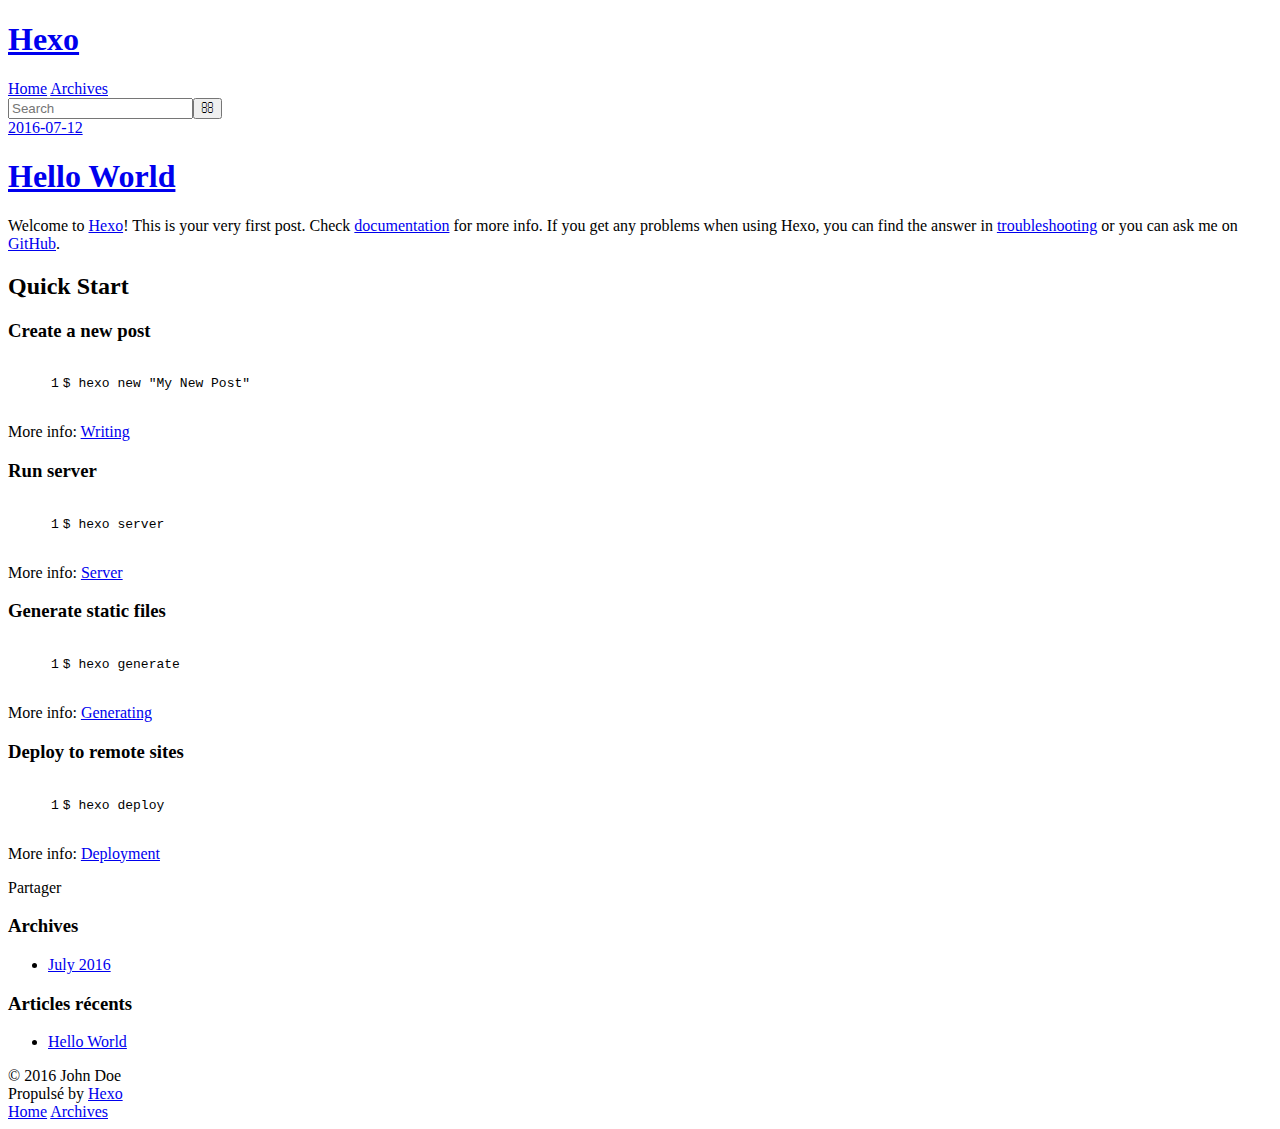
==== index.html @ 55ccf49a "Site updated: 2016-07-14 20:23:04" ====
<!DOCTYPE html>
<html>
<head>
  <meta charset="utf-8">
  
  <title>Hexo</title>
  <meta name="viewport" content="width=device-width, initial-scale=1, maximum-scale=1">
  <meta property="og:type" content="website">
<meta property="og:title" content="Hexo">
<meta property="og:url" content="http://yoursite.com/index.html">
<meta property="og:site_name" content="Hexo">
<meta name="twitter:card" content="summary">
<meta name="twitter:title" content="Hexo">
  
    <link rel="alternate" href="/atom.xml" title="Hexo" type="application/atom+xml">
  
  
    <link rel="icon" href="/favicon.png">
  
  
    <link href="//fonts.googleapis.com/css?family=Source+Code+Pro" rel="stylesheet" type="text/css">
  
  <link rel="stylesheet" href="/css/style.css">
  

</head>

<body>
  <div id="container">
    <div id="wrap">
      <header id="header">
  <div id="banner"></div>
  <div id="header-outer" class="outer">
    <div id="header-title" class="inner">
      <h1 id="logo-wrap">
        <a href="/" id="logo">Hexo</a>
      </h1>
      
    </div>
    <div id="header-inner" class="inner">
      <nav id="main-nav">
        <a id="main-nav-toggle" class="nav-icon"></a>
        
          <a class="main-nav-link" href="/">Home</a>
        
          <a class="main-nav-link" href="/archives">Archives</a>
        
      </nav>
      <nav id="sub-nav">
        
          <a id="nav-rss-link" class="nav-icon" href="/atom.xml" title="Flux RSS"></a>
        
        <a id="nav-search-btn" class="nav-icon" title="Rechercher"></a>
      </nav>
      <div id="search-form-wrap">
        <form action="//google.com/search" method="get" accept-charset="UTF-8" class="search-form"><input type="search" name="q" results="0" class="search-form-input" placeholder="Search"><button type="submit" class="search-form-submit">&#xF002;</button><input type="hidden" name="sitesearch" value="http://yoursite.com"></form>
      </div>
    </div>
  </div>
</header>
      <div class="outer">
        <section id="main">
  
    <article id="post-hello-world" class="article article-type-post" itemscope itemprop="blogPost">
  <div class="article-meta">
    <a href="/2016/07/12/hello-world/" class="article-date">
  <time datetime="2016-07-12T08:34:32.335Z" itemprop="datePublished">2016-07-12</time>
</a>
    
  </div>
  <div class="article-inner">
    
    
      <header class="article-header">
        
  
    <h1 itemprop="name">
      <a class="article-title" href="/2016/07/12/hello-world/">Hello World</a>
    </h1>
  

      </header>
    
    <div class="article-entry" itemprop="articleBody">
      
        <p>Welcome to <a href="https://hexo.io/" target="_blank" rel="external">Hexo</a>! This is your very first post. Check <a href="https://hexo.io/docs/" target="_blank" rel="external">documentation</a> for more info. If you get any problems when using Hexo, you can find the answer in <a href="https://hexo.io/docs/troubleshooting.html" target="_blank" rel="external">troubleshooting</a> or you can ask me on <a href="https://github.com/hexojs/hexo/issues" target="_blank" rel="external">GitHub</a>.</p>
<h2 id="Quick-Start"><a href="#Quick-Start" class="headerlink" title="Quick Start"></a>Quick Start</h2><h3 id="Create-a-new-post"><a href="#Create-a-new-post" class="headerlink" title="Create a new post"></a>Create a new post</h3><figure class="highlight bash"><table><tr><td class="gutter"><pre><div class="line">1</div></pre></td><td class="code"><pre><div class="line">$ hexo new <span class="string">"My New Post"</span></div></pre></td></tr></table></figure>
<p>More info: <a href="https://hexo.io/docs/writing.html" target="_blank" rel="external">Writing</a></p>
<h3 id="Run-server"><a href="#Run-server" class="headerlink" title="Run server"></a>Run server</h3><figure class="highlight bash"><table><tr><td class="gutter"><pre><div class="line">1</div></pre></td><td class="code"><pre><div class="line">$ hexo server</div></pre></td></tr></table></figure>
<p>More info: <a href="https://hexo.io/docs/server.html" target="_blank" rel="external">Server</a></p>
<h3 id="Generate-static-files"><a href="#Generate-static-files" class="headerlink" title="Generate static files"></a>Generate static files</h3><figure class="highlight bash"><table><tr><td class="gutter"><pre><div class="line">1</div></pre></td><td class="code"><pre><div class="line">$ hexo generate</div></pre></td></tr></table></figure>
<p>More info: <a href="https://hexo.io/docs/generating.html" target="_blank" rel="external">Generating</a></p>
<h3 id="Deploy-to-remote-sites"><a href="#Deploy-to-remote-sites" class="headerlink" title="Deploy to remote sites"></a>Deploy to remote sites</h3><figure class="highlight bash"><table><tr><td class="gutter"><pre><div class="line">1</div></pre></td><td class="code"><pre><div class="line">$ hexo deploy</div></pre></td></tr></table></figure>
<p>More info: <a href="https://hexo.io/docs/deployment.html" target="_blank" rel="external">Deployment</a></p>

      
    </div>
    <footer class="article-footer">
      <a data-url="http://yoursite.com/2016/07/12/hello-world/" data-id="ciqmadgjx00000wv0740wpa67" class="article-share-link">Partager</a>
      
      
    </footer>
  </div>
  
</article>


  

</section>
        
          <aside id="sidebar">
  
    

  
    

  
    
  
    
  <div class="widget-wrap">
    <h3 class="widget-title">Archives</h3>
    <div class="widget">
      <ul class="archive-list"><li class="archive-list-item"><a class="archive-list-link" href="/archives/2016/07/">July 2016</a></li></ul>
    </div>
  </div>


  
    
  <div class="widget-wrap">
    <h3 class="widget-title">Articles récents</h3>
    <div class="widget">
      <ul>
        
          <li>
            <a href="/2016/07/12/hello-world/">Hello World</a>
          </li>
        
      </ul>
    </div>
  </div>

  
</aside>
        
      </div>
      <footer id="footer">
  
  <div class="outer">
    <div id="footer-info" class="inner">
      &copy; 2016 John Doe<br>
      Propulsé by <a href="http://hexo.io/" target="_blank">Hexo</a>
    </div>
  </div>
</footer>
    </div>
    <nav id="mobile-nav">
  
    <a href="/" class="mobile-nav-link">Home</a>
  
    <a href="/archives" class="mobile-nav-link">Archives</a>
  
</nav>
    

<script src="//ajax.googleapis.com/ajax/libs/jquery/2.0.3/jquery.min.js"></script>


  <link rel="stylesheet" href="/fancybox/jquery.fancybox.css">
  <script src="/fancybox/jquery.fancybox.pack.js"></script>


<script src="/js/script.js"></script>

  </div>
</body>
</html>
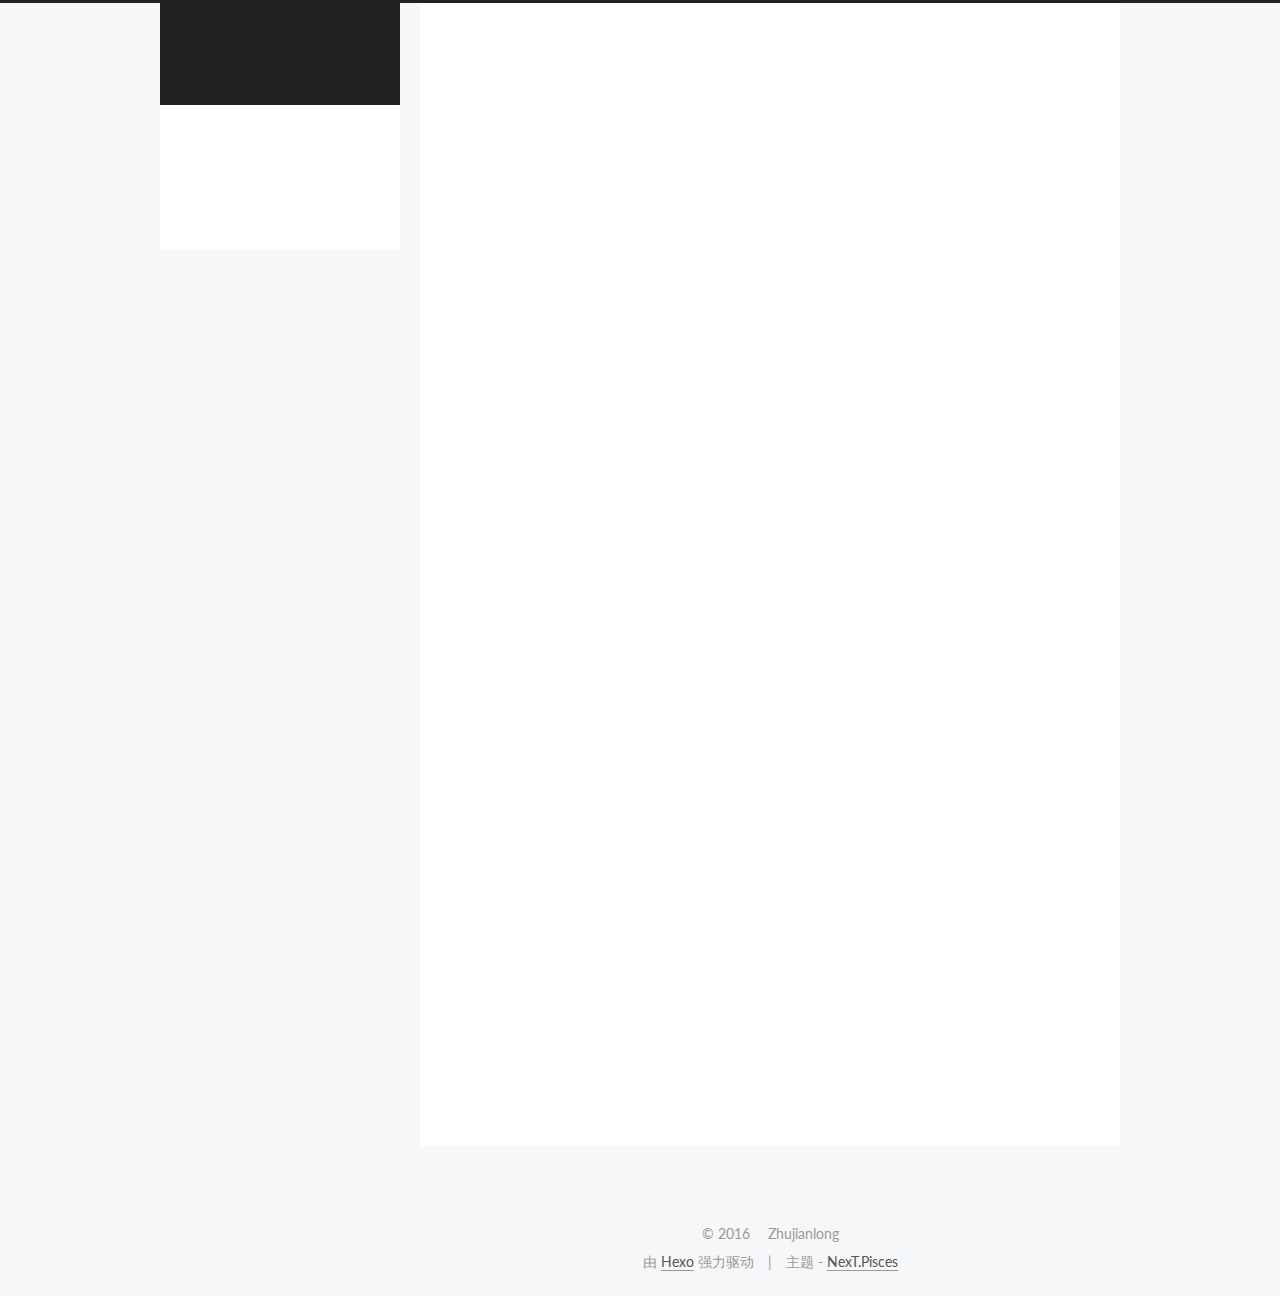
==== commit 657baccb: "Site updated: 2016-07-14 21:50:27" ====
--- a/index.html
+++ b/index.html
@@ -1,89 +1,288 @@
-<!DOCTYPE html>
-<html>
+<!doctype html>
+
+
+
+  
+
+
+<html class="theme-next pisces use-motion">
 <head>
-  <meta charset="utf-8">
-  
-  <title>Hexo</title>
-  <meta name="viewport" content="width=device-width, initial-scale=1, maximum-scale=1">
-  <meta property="og:type" content="website">
-<meta property="og:title" content="Hexo">
+  <meta charset="UTF-8"/>
+<meta http-equiv="X-UA-Compatible" content="IE=edge,chrome=1" />
+<meta name="viewport" content="width=device-width, initial-scale=1, maximum-scale=1"/>
+
+
+
+<meta http-equiv="Cache-Control" content="no-transform" />
+<meta http-equiv="Cache-Control" content="no-siteapp" />
+
+
+
+
+
+
+
+
+
+
+
+
+  
+  
+  <link href="/vendors/fancybox/source/jquery.fancybox.css?v=2.1.5" rel="stylesheet" type="text/css" />
+
+
+
+
+  
+  
+  
+  
+
+  
+    
+    
+  
+
+  
+
+  
+
+  
+
+  
+
+  
+    
+    
+    <link href="//fonts.googleapis.com/css?family=Lato:300,300italic,400,400italic,700,700italic&subset=latin,latin-ext" rel="stylesheet" type="text/css">
+  
+
+
+
+
+
+
+<link href="/vendors/font-awesome/css/font-awesome.min.css?v=4.4.0" rel="stylesheet" type="text/css" />
+
+<link href="/css/main.css?v=5.0.1" rel="stylesheet" type="text/css" />
+
+
+  <meta name="keywords" content="Hexo, NexT" />
+
+
+
+
+
+
+
+
+  <link rel="shortcut icon" type="image/x-icon" href="/favicon.ico?v=5.0.1" />
+
+
+
+
+
+
+<meta name="description" content="学习笔记，工作笔记，生活笔记">
+<meta property="og:type" content="website">
+<meta property="og:title" content="ZhuJianLong's Blog">
 <meta property="og:url" content="http://yoursite.com/index.html">
-<meta property="og:site_name" content="Hexo">
+<meta property="og:site_name" content="ZhuJianLong's Blog">
+<meta property="og:description" content="学习笔记，工作笔记，生活笔记">
 <meta name="twitter:card" content="summary">
-<meta name="twitter:title" content="Hexo">
-  
-    <link rel="alternate" href="/atom.xml" title="Hexo" type="application/atom+xml">
-  
-  
-    <link rel="icon" href="/favicon.png">
-  
-  
-    <link href="//fonts.googleapis.com/css?family=Source+Code+Pro" rel="stylesheet" type="text/css">
-  
-  <link rel="stylesheet" href="/css/style.css">
-  
-
+<meta name="twitter:title" content="ZhuJianLong's Blog">
+<meta name="twitter:description" content="学习笔记，工作笔记，生活笔记">
+
+
+
+<script type="text/javascript" id="hexo.configuration">
+  var NexT = window.NexT || {};
+  var CONFIG = {
+    scheme: 'Pisces',
+    sidebar: {"position":"left","display":"post"},
+    fancybox: true,
+    motion: true,
+    duoshuo: {
+      userId: 0,
+      author: '博主'
+    }
+  };
+</script>
+
+
+
+
+  <link rel="canonical" href="http://yoursite.com/"/>
+
+  <title> ZhuJianLong's Blog </title>
 </head>
 
-<body>
-  <div id="container">
-    <div id="wrap">
-      <header id="header">
-  <div id="banner"></div>
-  <div id="header-outer" class="outer">
-    <div id="header-title" class="inner">
-      <h1 id="logo-wrap">
-        <a href="/" id="logo">Hexo</a>
-      </h1>
-      
-    </div>
-    <div id="header-inner" class="inner">
-      <nav id="main-nav">
-        <a id="main-nav-toggle" class="nav-icon"></a>
-        
-          <a class="main-nav-link" href="/">Home</a>
-        
-          <a class="main-nav-link" href="/archives">Archives</a>
-        
-      </nav>
-      <nav id="sub-nav">
-        
-          <a id="nav-rss-link" class="nav-icon" href="/atom.xml" title="Flux RSS"></a>
-        
-        <a id="nav-search-btn" class="nav-icon" title="Rechercher"></a>
-      </nav>
-      <div id="search-form-wrap">
-        <form action="//google.com/search" method="get" accept-charset="UTF-8" class="search-form"><input type="search" name="q" results="0" class="search-form-input" placeholder="Search"><button type="submit" class="search-form-submit">&#xF002;</button><input type="hidden" name="sitesearch" value="http://yoursite.com"></form>
-      </div>
-    </div>
+<body itemscope itemtype="http://schema.org/WebPage" lang="zh-Hans">
+
+  
+
+
+
+
+
+
+
+
+
+
+  
+  
+    
+  
+
+  <div class="container one-collumn sidebar-position-left 
+   page-home 
+ ">
+    <div class="headband"></div>
+
+    <header id="header" class="header" itemscope itemtype="http://schema.org/WPHeader">
+      <div class="header-inner"><div class="site-meta ">
+  
+
+  <div class="custom-logo-site-title">
+    <a href="/"  class="brand" rel="start">
+      <span class="logo-line-before"><i></i></span>
+      <span class="site-title">ZhuJianLong's Blog</span>
+      <span class="logo-line-after"><i></i></span>
+    </a>
   </div>
-</header>
-      <div class="outer">
-        <section id="main">
-  
-    <article id="post-hello-world" class="article article-type-post" itemscope itemprop="blogPost">
-  <div class="article-meta">
-    <a href="/2016/07/12/hello-world/" class="article-date">
-  <time datetime="2016-07-12T08:34:32.335Z" itemprop="datePublished">2016-07-12</time>
-</a>
-    
-  </div>
-  <div class="article-inner">
-    
-    
-      <header class="article-header">
-        
-  
-    <h1 itemprop="name">
-      <a class="article-title" href="/2016/07/12/hello-world/">Hello World</a>
-    </h1>
-  
-
+  <p class="site-subtitle">A diary</p>
+</div>
+
+<div class="site-nav-toggle">
+  <button>
+    <span class="btn-bar"></span>
+    <span class="btn-bar"></span>
+    <span class="btn-bar"></span>
+  </button>
+</div>
+
+<nav class="site-nav">
+  
+
+  
+    <ul id="menu" class="menu">
+      
+        
+        <li class="menu-item menu-item-home">
+          <a href="/首页" rel="section">
+            
+              <i class="menu-item-icon fa fa-fw fa-home"></i> <br />
+            
+            首页
+          </a>
+        </li>
+      
+        
+        <li class="menu-item menu-item-archives">
+          <a href="/归档" rel="section">
+            
+              <i class="menu-item-icon fa fa-fw fa-archive"></i> <br />
+            
+            归档
+          </a>
+        </li>
+      
+        
+        <li class="menu-item menu-item-tags">
+          <a href="/标签" rel="section">
+            
+              <i class="menu-item-icon fa fa-fw fa-tags"></i> <br />
+            
+            标签
+          </a>
+        </li>
+      
+
+      
+    </ul>
+  
+
+  
+</nav>
+
+ </div>
+    </header>
+
+    <main id="main" class="main">
+      <div class="main-inner">
+        <div class="content-wrap">
+          <div id="content" class="content">
+            
+  <section id="posts" class="posts-expand">
+    
+      
+
+  
+  
+
+  
+  
+  
+
+  <article class="post post-type-normal " itemscope itemtype="http://schema.org/Article">
+
+    
+      <header class="post-header">
+
+        
+        
+          <h1 class="post-title" itemprop="name headline">
+            
+            
+              
+                
+                <a class="post-title-link" href="/2016/07/12/hello-world/" itemprop="url">
+                  Hello World
+                </a>
+              
+            
+          </h1>
+        
+
+        <div class="post-meta">
+          <span class="post-time">
+            <span class="post-meta-item-icon">
+              <i class="fa fa-calendar-o"></i>
+            </span>
+            <span class="post-meta-item-text">发表于</span>
+            <time itemprop="dateCreated" datetime="2016-07-12T16:34:32+08:00" content="2016-07-12">
+              2016-07-12
+            </time>
+          </span>
+
+          
+
+          
+            
+          
+
+          
+
+          
+          
+
+          
+        </div>
       </header>
     
-    <div class="article-entry" itemprop="articleBody">
-      
-        <p>Welcome to <a href="https://hexo.io/" target="_blank" rel="external">Hexo</a>! This is your very first post. Check <a href="https://hexo.io/docs/" target="_blank" rel="external">documentation</a> for more info. If you get any problems when using Hexo, you can find the answer in <a href="https://hexo.io/docs/troubleshooting.html" target="_blank" rel="external">troubleshooting</a> or you can ask me on <a href="https://github.com/hexojs/hexo/issues" target="_blank" rel="external">GitHub</a>.</p>
+
+
+    <div class="post-body" itemprop="articleBody">
+
+      
+      
+
+      
+        
+          
+            <p>Welcome to <a href="https://hexo.io/" target="_blank" rel="external">Hexo</a>! This is your very first post. Check <a href="https://hexo.io/docs/" target="_blank" rel="external">documentation</a> for more info. If you get any problems when using Hexo, you can find the answer in <a href="https://hexo.io/docs/troubleshooting.html" target="_blank" rel="external">troubleshooting</a> or you can ask me on <a href="https://github.com/hexojs/hexo/issues" target="_blank" rel="external">GitHub</a>.</p>
 <h2 id="Quick-Start"><a href="#Quick-Start" class="headerlink" title="Quick Start"></a>Quick Start</h2><h3 id="Create-a-new-post"><a href="#Create-a-new-post" class="headerlink" title="Create a new post"></a>Create a new post</h3><figure class="highlight bash"><table><tr><td class="gutter"><pre><div class="line">1</div></pre></td><td class="code"><pre><div class="line">$ hexo new <span class="string">"My New Post"</span></div></pre></td></tr></table></figure>
 <p>More info: <a href="https://hexo.io/docs/writing.html" target="_blank" rel="external">Writing</a></p>
 <h3 id="Run-server"><a href="#Run-server" class="headerlink" title="Run server"></a>Run server</h3><figure class="highlight bash"><table><tr><td class="gutter"><pre><div class="line">1</div></pre></td><td class="code"><pre><div class="line">$ hexo server</div></pre></td></tr></table></figure>
@@ -93,88 +292,227 @@
 <h3 id="Deploy-to-remote-sites"><a href="#Deploy-to-remote-sites" class="headerlink" title="Deploy to remote sites"></a>Deploy to remote sites</h3><figure class="highlight bash"><table><tr><td class="gutter"><pre><div class="line">1</div></pre></td><td class="code"><pre><div class="line">$ hexo deploy</div></pre></td></tr></table></figure>
 <p>More info: <a href="https://hexo.io/docs/deployment.html" target="_blank" rel="external">Deployment</a></p>
 
+          
+        
       
     </div>
-    <footer class="article-footer">
-      <a data-url="http://yoursite.com/2016/07/12/hello-world/" data-id="ciqmadgjx00000wv0740wpa67" class="article-share-link">Partager</a>
-      
+
+    <div>
+      
+    </div>
+
+    <div>
+      
+    </div>
+
+    <footer class="post-footer">
+      
+
+      
+
+      
+      
+        <div class="post-eof"></div>
       
     </footer>
-  </div>
-  
-</article>
-
-
-  
-
-</section>
-        
-          <aside id="sidebar">
-  
-    
-
-  
-    
-
-  
-    
-  
-    
-  <div class="widget-wrap">
-    <h3 class="widget-title">Archives</h3>
-    <div class="widget">
-      <ul class="archive-list"><li class="archive-list-item"><a class="archive-list-link" href="/archives/2016/07/">July 2016</a></li></ul>
+  </article>
+
+
+    
+  </section>
+
+  
+
+
+          </div>
+          
+
+
+          
+
+        </div>
+        
+          
+  
+  <div class="sidebar-toggle">
+    <div class="sidebar-toggle-line-wrap">
+      <span class="sidebar-toggle-line sidebar-toggle-line-first"></span>
+      <span class="sidebar-toggle-line sidebar-toggle-line-middle"></span>
+      <span class="sidebar-toggle-line sidebar-toggle-line-last"></span>
     </div>
   </div>
 
-
-  
-    
-  <div class="widget-wrap">
-    <h3 class="widget-title">Articles récents</h3>
-    <div class="widget">
-      <ul>
-        
-          <li>
-            <a href="/2016/07/12/hello-world/">Hello World</a>
-          </li>
-        
-      </ul>
+  <aside id="sidebar" class="sidebar">
+    <div class="sidebar-inner">
+
+      
+
+      
+
+      <section class="site-overview sidebar-panel  sidebar-panel-active ">
+        <div class="site-author motion-element" itemprop="author" itemscope itemtype="http://schema.org/Person">
+          <img class="site-author-image" itemprop="image"
+               src="/images/avatar.png"
+               alt="Zhujianlong" />
+          <p class="site-author-name" itemprop="name">Zhujianlong</p>
+          <p class="site-description motion-element" itemprop="description">学习笔记，工作笔记，生活笔记</p>
+        </div>
+        <nav class="site-state motion-element">
+          <div class="site-state-item site-state-posts">
+            <a href="/归档">
+              <span class="site-state-item-count">1</span>
+              <span class="site-state-item-name">日志</span>
+            </a>
+          </div>
+
+          
+
+          
+
+        </nav>
+
+        
+
+        <div class="links-of-author motion-element">
+          
+        </div>
+
+        
+        
+
+        
+        
+
+      </section>
+
+      
+
+    </div>
+  </aside>
+
+
+        
+      </div>
+    </main>
+
+    <footer id="footer" class="footer">
+      <div class="footer-inner">
+        <div class="copyright" >
+  
+  &copy; 
+  <span itemprop="copyrightYear">2016</span>
+  <span class="with-love">
+    <i class="fa fa-heart"></i>
+  </span>
+  <span class="author" itemprop="copyrightHolder">Zhujianlong</span>
+</div>
+
+<div class="powered-by">
+  由 <a class="theme-link" href="http://hexo.io">Hexo</a> 强力驱动
+</div>
+
+<div class="theme-info">
+  主题 -
+  <a class="theme-link" href="https://github.com/iissnan/hexo-theme-next">
+    NexT.Pisces
+  </a>
+</div>
+
+        
+
+        
+      </div>
+    </footer>
+
+    <div class="back-to-top">
+      <i class="fa fa-arrow-up"></i>
     </div>
   </div>
 
   
-</aside>
-        
-      </div>
-      <footer id="footer">
-  
-  <div class="outer">
-    <div id="footer-info" class="inner">
-      &copy; 2016 John Doe<br>
-      Propulsé by <a href="http://hexo.io/" target="_blank">Hexo</a>
-    </div>
-  </div>
-</footer>
-    </div>
-    <nav id="mobile-nav">
-  
-    <a href="/" class="mobile-nav-link">Home</a>
-  
-    <a href="/archives" class="mobile-nav-link">Archives</a>
-  
-</nav>
-    
-
-<script src="//ajax.googleapis.com/ajax/libs/jquery/2.0.3/jquery.min.js"></script>
-
-
-  <link rel="stylesheet" href="/fancybox/jquery.fancybox.css">
-  <script src="/fancybox/jquery.fancybox.pack.js"></script>
-
-
-<script src="/js/script.js"></script>
-
-  </div>
+
+<script type="text/javascript">
+  if (Object.prototype.toString.call(window.Promise) !== '[object Function]') {
+    window.Promise = null;
+  }
+</script>
+
+
+
+
+
+
+
+
+
+  
+
+
+
+  
+  <script type="text/javascript" src="/vendors/jquery/index.js?v=2.1.3"></script>
+
+  
+  <script type="text/javascript" src="/vendors/fastclick/lib/fastclick.min.js?v=1.0.6"></script>
+
+  
+  <script type="text/javascript" src="/vendors/jquery_lazyload/jquery.lazyload.js?v=1.9.7"></script>
+
+  
+  <script type="text/javascript" src="/vendors/velocity/velocity.min.js?v=1.2.1"></script>
+
+  
+  <script type="text/javascript" src="/vendors/velocity/velocity.ui.min.js?v=1.2.1"></script>
+
+  
+  <script type="text/javascript" src="/vendors/fancybox/source/jquery.fancybox.pack.js?v=2.1.5"></script>
+
+
+  
+
+
+  <script type="text/javascript" src="/js/src/utils.js?v=5.0.1"></script>
+
+  <script type="text/javascript" src="/js/src/motion.js?v=5.0.1"></script>
+
+
+
+  
+  
+
+
+  <script type="text/javascript" src="/js/src/affix.js?v=5.0.1"></script>
+
+  <script type="text/javascript" src="/js/src/schemes/pisces.js?v=5.0.1"></script>
+
+
+
+  
+
+  
+
+
+  <script type="text/javascript" src="/js/src/bootstrap.js?v=5.0.1"></script>
+
+
+
+  
+
+
+
+  
+
+
+
+
+  
+  
+
+  
+
+  
+
+  
+
 </body>
-</html>+</html>
--- a/css/main.css
+++ b/css/main.css
@@ -0,0 +1,2522 @@
+/* normalize.css v3.0.2 | MIT License | git.io/normalize */
+html {
+  font-family: sans-serif; /* 1 */
+  -ms-text-size-adjust: 100%; /* 2 */
+  -webkit-text-size-adjust: 100%; /* 2 */
+}
+body {
+  margin: 0;
+}
+article,
+aside,
+details,
+figcaption,
+figure,
+footer,
+header,
+hgroup,
+main,
+menu,
+nav,
+section,
+summary {
+  display: block;
+}
+audio,
+canvas,
+progress,
+video {
+  display: inline-block; /* 1 */
+  vertical-align: baseline; /* 2 */
+}
+audio:not([controls]) {
+  display: none;
+  height: 0;
+}
+[hidden],
+template {
+  display: none;
+}
+a {
+  background-color: transparent;
+}
+a:active,
+a:hover {
+  outline: 0;
+}
+abbr[title] {
+  border-bottom: 1px dotted;
+}
+b,
+strong {
+  font-weight: bold;
+}
+dfn {
+  font-style: italic;
+}
+h1 {
+  font-size: 2em;
+  margin: 0.67em 0;
+}
+mark {
+  background: #ff0;
+  color: #000;
+}
+small {
+  font-size: 80%;
+}
+sub,
+sup {
+  font-size: 75%;
+  line-height: 0;
+  position: relative;
+  vertical-align: baseline;
+}
+sup {
+  top: -0.5em;
+}
+sub {
+  bottom: -0.25em;
+}
+img {
+  border: 0;
+}
+svg:not(:root) {
+  overflow: hidden;
+}
+figure {
+  margin: 1em 40px;
+}
+hr {
+  -moz-box-sizing: content-box;
+  box-sizing: content-box;
+  height: 0;
+}
+pre {
+  overflow: auto;
+}
+code,
+kbd,
+pre,
+samp {
+  font-family: monospace, monospace;
+  font-size: 1em;
+}
+button,
+input,
+optgroup,
+select,
+textarea {
+  color: inherit; /* 1 */
+  font: inherit; /* 2 */
+  margin: 0; /* 3 */
+}
+button {
+  overflow: visible;
+}
+button,
+select {
+  text-transform: none;
+}
+button,
+html input[type="button"],
+input[type="reset"],
+input[type="submit"] {
+  -webkit-appearance: button; /* 2 */
+  cursor: pointer; /* 3 */
+}
+button[disabled],
+html input[disabled] {
+  cursor: default;
+}
+button::-moz-focus-inner,
+input::-moz-focus-inner {
+  border: 0;
+  padding: 0;
+}
+input {
+  line-height: normal;
+}
+input[type="checkbox"],
+input[type="radio"] {
+  box-sizing: border-box; /* 1 */
+  padding: 0; /* 2 */
+}
+input[type="number"]::-webkit-inner-spin-button,
+input[type="number"]::-webkit-outer-spin-button {
+  height: auto;
+}
+input[type="search"] {
+  -webkit-appearance: textfield; /* 1 */
+  -moz-box-sizing: content-box;
+  -webkit-box-sizing: content-box; /* 2 */
+  box-sizing: content-box;
+}
+input[type="search"]::-webkit-search-cancel-button,
+input[type="search"]::-webkit-search-decoration {
+  -webkit-appearance: none;
+}
+fieldset {
+  border: 1px solid #c0c0c0;
+  margin: 0 2px;
+  padding: 0.35em 0.625em 0.75em;
+}
+legend {
+  border: 0; /* 1 */
+  padding: 0; /* 2 */
+}
+textarea {
+  overflow: auto;
+}
+optgroup {
+  font-weight: bold;
+}
+table {
+  border-collapse: collapse;
+  border-spacing: 0;
+}
+td,
+th {
+  padding: 0;
+}
+::selection {
+  background: #262a30;
+  color: #fff;
+}
+body {
+  position: relative;
+  font-family: 'Lato', "PingFang SC", "Microsoft YaHei", sans-serif;
+  font-size: 14px;
+  line-height: 2;
+  color: #555;
+  background: #fff;
+}
+@media (max-width: 767px) {
+  body {
+    padding-right: 0 !important;
+  }
+}
+@media (min-width: 768px) and (max-width: 991px) {
+  body {
+    padding-right: 0 !important;
+  }
+}
+@media (min-width: 1600px) {
+  body {
+    font-size: 16px;
+  }
+}
+h1,
+h2,
+h3,
+h4,
+h5,
+h6 {
+  margin: 0;
+  padding: 0;
+  font-weight: bold;
+  line-height: 1.5;
+  font-family: 'Lato', "PingFang SC", "Microsoft YaHei", sans-serif;
+}
+h2,
+h3,
+h4,
+h5,
+h6 {
+  margin: 20px 0 15px;
+}
+h1 {
+  font-size: 22px;
+}
+@media (max-width: 767px) {
+  h1 {
+    font-size: 18px;
+  }
+}
+h2 {
+  font-size: 20px;
+}
+@media (max-width: 767px) {
+  h2 {
+    font-size: 16px;
+  }
+}
+h3 {
+  font-size: 18px;
+}
+@media (max-width: 767px) {
+  h3 {
+    font-size: 14px;
+  }
+}
+h4 {
+  font-size: 16px;
+}
+@media (max-width: 767px) {
+  h4 {
+    font-size: 12px;
+  }
+}
+h5 {
+  font-size: 14px;
+}
+@media (max-width: 767px) {
+  h5 {
+    font-size: 10px;
+  }
+}
+h6 {
+  font-size: 12px;
+}
+@media (max-width: 767px) {
+  h6 {
+    font-size: 8px;
+  }
+}
+p {
+  margin: 0 0 25px 0;
+}
+a {
+  color: #555;
+  text-decoration: none;
+  border-bottom: 1px solid #999;
+  word-wrap: break-word;
+}
+a:hover {
+  color: #222;
+  border-bottom-color: #222;
+}
+ul {
+  list-style: none;
+}
+blockquote {
+  margin: 0;
+  padding: 0;
+}
+img {
+  display: block;
+  margin: auto;
+  max-width: 100%;
+  height: auto;
+}
+hr {
+  margin: 40px 0;
+  height: 3px;
+  border: none;
+  background-color: #ddd;
+  background-image: repeating-linear-gradient(-45deg, #fff, #fff 4px, transparent 4px, transparent 8px);
+}
+blockquote {
+  padding: 0 15px;
+  color: #666;
+  border-left: 4px solid #ddd;
+}
+blockquote cite::before {
+  content: "-";
+  padding: 0 5px;
+}
+dt {
+  font-weight: 700;
+}
+dd {
+  margin: 0;
+  padding: 0;
+}
+.text-left {
+  text-align: left;
+}
+.text-center {
+  text-align: center;
+}
+.text-right {
+  text-align: right;
+}
+.text-justify {
+  text-align: justify;
+}
+.text-nowrap {
+  white-space: nowrap;
+}
+.text-lowercase {
+  text-transform: lowercase;
+}
+.text-uppercase {
+  text-transform: uppercase;
+}
+.text-capitalize {
+  text-transform: capitalize;
+}
+.center-block {
+  display: block;
+  margin-left: auto;
+  margin-right: auto;
+}
+.clearfix:before,
+.clearfix:after {
+  content: " ";
+  display: table;
+}
+.clearfix:after {
+  clear: both;
+}
+.pullquote {
+  width: 45%;
+}
+.pullquote.left {
+  float: left;
+  margin-left: 5px;
+  margin-right: 10px;
+}
+.pullquote.right {
+  float: right;
+  margin-left: 10px;
+  margin-right: 5px;
+}
+.affix.affix.affix {
+  position: fixed;
+}
+.translation {
+  margin-top: -20px;
+  font-size: 14px;
+  color: #999;
+}
+.scrollbar-measure {
+  width: 100px;
+  height: 100px;
+  overflow: scroll;
+  position: absolute;
+  top: -9999px;
+}
+.use-motion .motion-element {
+  opacity: 0;
+}
+#local-search-input {
+  padding: 3px;
+  border: none;
+  text-indent: 14px;
+  border-radius: 0;
+  width: 140px;
+  outline: none;
+  border-bottom: 1px solid #999;
+  background: inherit;
+  opacity: 0.5;
+}
+#local-search-input:focus {
+  opacity: 1;
+}
+.search-icon {
+  position: absolute;
+  top: 9px;
+}
+table {
+  margin: 20px 0;
+  width: 100%;
+  border-collapse: collapse;
+  border-spacing: 0;
+  border: 1px solid #ddd;
+  font-size: 14px;
+  table-layout: fixed;
+  word-wrap: break-all;
+}
+table>tbody>tr:nth-of-type(odd) {
+  background-color: #f9f9f9;
+}
+table>tbody>tr:hover {
+  background-color: #f5f5f5;
+}
+caption,
+th,
+td {
+  padding: 8px;
+  text-align: left;
+  vertical-align: middle;
+  font-weight: normal;
+}
+th,
+td {
+  border-bottom: 3px solid #ddd;
+  border-right: 1px solid #eee;
+}
+th {
+  padding-bottom: 10px;
+  font-weight: 700;
+}
+td {
+  border-bottom-width: 1px;
+}
+html,
+body {
+  height: 100%;
+}
+.container {
+  position: relative;
+  min-height: 100%;
+}
+.header-inner {
+  margin: 0 auto;
+  padding: 100px 0 70px;
+  width: 700px;
+}
+@media (min-width: 1600px) {
+  .container .header-inner {
+    width: 900px;
+  }
+}
+.main {
+  padding-bottom: 150px;
+}
+.main-inner {
+  margin: 0 auto;
+  width: 700px;
+}
+@media (min-width: 1600px) {
+  .container .main-inner {
+    width: 900px;
+  }
+}
+.footer {
+  position: absolute;
+  left: 0;
+  bottom: 0;
+  width: 100%;
+  min-height: 50px;
+}
+.footer-inner {
+  box-sizing: border-box;
+  margin: 20px auto;
+  width: 700px;
+}
+@media (min-width: 1600px) {
+  .container .footer-inner {
+    width: 900px;
+  }
+}
+pre,
+.highlight {
+  overflow: auto;
+  margin: 20px 0;
+  padding: 15px;
+  font-size: 13px;
+  color: #4d4d4c;
+  background: #f7f7f7;
+  line-height: 1.6;
+}
+pre,
+code {
+  font-family: consolas, Menlo, "PingFang SC", "Microsoft YaHei", monospace;
+}
+code {
+  padding: 2px 4px;
+  word-break: break-all;
+  color: #555;
+  background: #eee;
+  border-radius: 4px;
+  font-size: 13px;
+}
+pre code {
+  padding: 0;
+  color: #4d4d4c;
+  background: none;
+  text-shadow: none;
+}
+.highlight pre {
+  border: none;
+  margin: 0;
+  padding: 1px;
+}
+.highlight table {
+  margin: 0;
+  width: auto;
+  border: none;
+}
+.highlight td {
+  border: none;
+  padding: 0;
+}
+.highlight figcaption {
+  font-size: 1em;
+  color: #4d4d4c;
+  line-height: 1em;
+  margin-bottom: 1em;
+}
+.highlight figcaption:before,
+.highlight figcaption:after {
+  content: " ";
+  display: table;
+}
+.highlight figcaption:after {
+  clear: both;
+}
+.highlight figcaption a {
+  float: right;
+  color: #4d4d4c;
+}
+.highlight figcaption a:hover {
+  border-bottom-color: #4d4d4c;
+}
+.highlight .gutter pre {
+  color: #666;
+  text-align: right;
+  padding-right: 20px;
+}
+.highlight .line {
+  height: 20px;
+}
+.gist table {
+  width: auto;
+}
+.gist table td {
+  border: none;
+}
+pre .comment {
+  color: #8e908c;
+}
+pre .variable,
+pre .attribute,
+pre .tag,
+pre .regexp,
+pre .ruby .constant,
+pre .xml .tag .title,
+pre .xml .pi,
+pre .xml .doctype,
+pre .html .doctype,
+pre .css .id,
+pre .css .class,
+pre .css .pseudo {
+  color: #c82829;
+}
+pre .number,
+pre .preprocessor,
+pre .built_in,
+pre .literal,
+pre .params,
+pre .constant,
+pre .command {
+  color: #f5871f;
+}
+pre .ruby .class .title,
+pre .css .rules .attribute,
+pre .string,
+pre .value,
+pre .inheritance,
+pre .header,
+pre .ruby .symbol,
+pre .xml .cdata,
+pre .special,
+pre .number,
+pre .formula {
+  color: #718c00;
+}
+pre .title,
+pre .css .hexcolor {
+  color: #3e999f;
+}
+pre .function,
+pre .python .decorator,
+pre .python .title,
+pre .ruby .function .title,
+pre .ruby .title .keyword,
+pre .perl .sub,
+pre .javascript .title,
+pre .coffeescript .title {
+  color: #4271ae;
+}
+pre .keyword,
+pre .javascript .function {
+  color: #8959a8;
+}
+.full-image.full-image.full-image {
+  border: none;
+  max-width: 100%;
+  width: auto;
+  margin: 20px auto;
+}
+@media (min-width: 992px) {
+  .full-image.full-image.full-image {
+    max-width: none;
+    width: 126%;
+    margin: 0 -13%;
+  }
+}
+.blockquote-center,
+.page-home .post-type-quote blockquote,
+.page-post-detail .post-type-quote blockquote {
+  position: relative;
+  margin: 40px 0;
+  padding: 0;
+  border-left: none;
+  text-align: center;
+}
+.blockquote-center::before,
+.page-home .post-type-quote blockquote::before,
+.page-post-detail .post-type-quote blockquote::before,
+.blockquote-center::after,
+.page-home .post-type-quote blockquote::after,
+.page-post-detail .post-type-quote blockquote::after {
+  position: absolute;
+  content: ' ';
+  display: block;
+  width: 100%;
+  height: 24px;
+  opacity: 0.2;
+  background-repeat: no-repeat;
+  background-position: 0 -6px;
+  background-size: 22px 22px;
+}
+.blockquote-center::before,
+.page-home .post-type-quote blockquote::before,
+.page-post-detail .post-type-quote blockquote::before {
+  top: -20px;
+  background-image: url("../images/quote-l.svg");
+  border-top: 1px solid #ccc;
+}
+.blockquote-center::after,
+.page-home .post-type-quote blockquote::after,
+.page-post-detail .post-type-quote blockquote::after {
+  bottom: -20px;
+  background-image: url("../images/quote-r.svg");
+  border-bottom: 1px solid #ccc;
+  background-position: 100% 8px;
+}
+.blockquote-center p,
+.page-home .post-type-quote blockquote p,
+.page-post-detail .post-type-quote blockquote p,
+.blockquote-center div,
+.page-home .post-type-quote blockquote div,
+.page-post-detail .post-type-quote blockquote div {
+  text-align: center;
+}
+.post .post-body .group-picture img {
+  box-sizing: border-box;
+  padding: 0 3px;
+  border: none;
+}
+.post .group-picture-row {
+  overflow: hidden;
+  margin-top: 6px;
+}
+.post .group-picture-row:first-child {
+  margin-top: 0;
+}
+.post .group-picture-column {
+  float: left;
+}
+.page-post-detail .post-body .group-picture-column {
+  float: none;
+  margin-top: 10px;
+  width: auto !important;
+}
+.page-post-detail .post-body .group-picture-column img {
+  margin: 0 auto;
+}
+.page-archive .group-picture-container {
+  overflow: hidden;
+}
+.page-archive .group-picture-row {
+  float: left;
+}
+.page-archive .group-picture-row:first-child {
+  margin-top: 6px;
+}
+.page-archive .group-picture-column {
+  max-width: 150px;
+  max-height: 150px;
+}
+.btn {
+  display: inline-block;
+  padding: 0 20px;
+  font-size: 14px;
+  color: #fff;
+  background: #222;
+  border: 2px solid #555;
+  text-decoration: none;
+  border-radius: 0;
+  transition-property: background-color;
+  transition-duration: 0.2s;
+  transition-timing-function: ease-in-out;
+  transition-delay: 0s;
+}
+.btn:hover,
+.post-more-link .btn:hover {
+  border-color: #222;
+  color: #fff;
+  background: #222;
+}
+.btn-bar {
+  display: block;
+  width: 22px;
+  height: 2px;
+  background: #555;
+  border-radius: 1px;
+}
+.btn-bar+.btn-bar {
+  margin-top: 4px;
+}
+.pagination {
+  margin: 120px 0 40px;
+  text-align: center;
+  border-top: 1px solid #eee;
+}
+.page-number-basic,
+.pagination .prev,
+.pagination .next,
+.pagination .page-number,
+.pagination .space {
+  display: inline-block;
+  position: relative;
+  top: -1px;
+  margin: 0 10px;
+  padding: 0 10px;
+  line-height: 30px;
+}
+@media (max-width: 767px) {
+  .page-number-basic,
+  .pagination .prev,
+  .pagination .next,
+  .pagination .page-number,
+  .pagination .space {
+    margin: 0 5px;
+  }
+}
+.pagination .prev,
+.pagination .next,
+.pagination .page-number {
+  border-bottom: 0;
+  border-top: 1px solid #eee;
+  transition-property: border-color;
+  transition-duration: 0.2s;
+  transition-timing-function: ease-in-out;
+  transition-delay: 0s;
+}
+.pagination .prev:hover,
+.pagination .next:hover,
+.pagination .page-number:hover {
+  border-top-color: #222;
+}
+.pagination .space {
+  padding: 0;
+  margin: 0;
+}
+.pagination .prev {
+  margin-left: 0;
+}
+.pagination .next {
+  margin-right: 0;
+}
+.pagination .page-number.current {
+  color: #fff;
+  background: #ccc;
+  border-top-color: #ccc;
+}
+@media (max-width: 767px) {
+  .pagination {
+    border-top: none;
+  }
+  .pagination .prev,
+  .pagination .next,
+  .pagination .page-number {
+    margin-bottom: 10px;
+    border-top: 0;
+    border-bottom: 1px solid #eee;
+  }
+  .pagination .prev:hover,
+  .pagination .next:hover,
+  .pagination .page-number:hover {
+    border-bottom-color: #222;
+  }
+}
+.comments {
+  margin: 60px 20px 0;
+}
+.tag-cloud {
+  text-align: center;
+}
+.tag-cloud a {
+  display: inline-block;
+  margin: 10px;
+}
+.back-to-top {
+  box-sizing: border-box;
+  position: fixed;
+  bottom: -100px;
+  right: 50px;
+  z-index: 1050;
+  padding: 0 6px;
+  width: 25px;
+  background: #222;
+  font-size: 12px;
+  opacity: 0.6;
+  color: #fff;
+  cursor: pointer;
+  text-align: center;
+  -webkit-transform: translateZ(0);
+  transition-property: bottom;
+  transition-duration: 0.2s;
+  transition-timing-function: ease-in-out;
+  transition-delay: 0s;
+}
+@media (max-width: 767px) {
+  .back-to-top {
+    display: none;
+  }
+}
+@media (min-width: 768px) and (max-width: 991px) {
+  .back-to-top {
+    display: none;
+  }
+}
+.back-to-top.back-to-top-on {
+  bottom: 40px;
+}
+.header {
+  background: #fff;
+}
+.header-inner {
+  position: relative;
+}
+.headband {
+  height: 3px;
+  background: #222;
+}
+.site-meta {
+  margin: 0;
+  text-align: center;
+}
+@media (max-width: 767px) {
+  .site-meta {
+    text-align: center;
+  }
+}
+.brand {
+  position: relative;
+  display: inline-block;
+  padding: 0 40px;
+  color: #fff;
+  background: #222;
+  border-bottom: none;
+}
+.brand:hover {
+  color: #fff;
+}
+.logo {
+  display: inline-block;
+  margin-right: 5px;
+  line-height: 36px;
+  vertical-align: top;
+}
+.site-title {
+  display: inline-block;
+  vertical-align: top;
+  line-height: 36px;
+  font-size: 20px;
+  font-weight: normal;
+  font-family: 'Lato', "PingFang SC", "Microsoft YaHei", sans-serif;
+}
+.site-subtitle {
+  margin-top: 10px;
+  font-size: 13px;
+  color: #ddd;
+}
+.use-motion .brand {
+  opacity: 0;
+}
+.use-motion .logo,
+.use-motion .site-title,
+.use-motion .site-subtitle {
+  opacity: 0;
+  position: relative;
+  top: -10px;
+}
+.site-nav-toggle {
+  display: none;
+  position: absolute;
+  top: 10px;
+  left: 10px;
+}
+@media (max-width: 767px) {
+  .site-nav-toggle {
+    display: block;
+  }
+}
+.site-nav-toggle button {
+  margin-top: 2px;
+  padding: 9px 10px;
+  background: transparent;
+  border: none;
+}
+@media (max-width: 767px) {
+  .site-nav {
+    display: none;
+    margin: 0 -10px;
+    padding: 0 10px;
+    clear: both;
+    border-top: 1px solid #ddd;
+  }
+}
+@media (min-width: 768px) and (max-width: 991px) {
+  .site-nav {
+    display: block !important;
+  }
+}
+@media (min-width: 992px) {
+  .site-nav {
+    display: block !important;
+  }
+}
+.menu {
+  margin-top: 20px;
+  padding-left: 0;
+  text-align: center;
+}
+.menu .menu-item {
+  display: inline-block;
+  margin: 0 10px;
+}
+@media screen and (max-width: 767px) {
+  .menu .menu-item {
+    margin-top: 10px;
+  }
+}
+.menu .menu-item a {
+  display: block;
+  font-size: 13px;
+  text-transform: capitalize;
+  line-height: inherit;
+  border-bottom: 1px solid transparent;
+  transition-property: border-color;
+  transition-duration: 0.2s;
+  transition-timing-function: ease-in-out;
+  transition-delay: 0s;
+}
+.menu .menu-item a:hover,
+.menu-item-active a {
+  border-bottom-color: #222;
+}
+.menu .menu-item .fa {
+  margin-right: 5px;
+}
+.use-motion .menu-item {
+  opacity: 0;
+}
+.post-body {
+  font-family: 'Lato', "PingFang SC", "Microsoft YaHei", sans-serif;
+}
+@media (max-width: 767px) {
+  .post-body {
+    word-break: break-word;
+  }
+}
+.post-body .fancybox img {
+  display: block !important;
+  margin: 0 auto;
+  cursor: pointer;
+  cursor: zoom-in;
+  cursor: -webkit-zoom-in;
+}
+.post-body .image-caption,
+.post-body .figure .caption {
+  margin: 10px auto 15px;
+  text-align: center;
+  font-size: 14px;
+  color: #999;
+  font-weight: bold;
+  line-height: 1;
+}
+.post-sticky-flag {
+  display: inline-block;
+  font-size: 16px;
+  -ms-transform: rotate(30deg);
+  -webkit-transform: rotate(30deg);
+  -moz-transform: rotate(30deg);
+  -ms-transform: rotate(30deg);
+  -o-transform: rotate(30deg);
+  transform: rotate(30deg);
+}
+.posts-expand {
+  padding-top: 40px;
+}
+@media (max-width: 767px) {
+  .posts-expand {
+    margin: 0 20px;
+  }
+  .post-body pre,
+  .post-body .highlight {
+    padding: 10px;
+  }
+  .post-body pre .gutter pre,
+  .post-body .highlight .gutter pre {
+    padding-right: 10px;
+  }
+}
+@media (min-width: 992px) {
+  .posts-expand .post-body {
+    text-align: justify;
+  }
+}
+.posts-expand .post-body h2,
+.posts-expand .post-body h3,
+.posts-expand .post-body h4,
+.posts-expand .post-body h5,
+.posts-expand .post-body h6 {
+  padding-top: 10px;
+}
+.posts-expand .post-body h2 .header-anchor,
+.posts-expand .post-body h3 .header-anchor,
+.posts-expand .post-body h4 .header-anchor,
+.posts-expand .post-body h5 .header-anchor,
+.posts-expand .post-body h6 .header-anchor {
+  float: right;
+  margin-left: 10px;
+  color: #ccc;
+  border-bottom-style: none;
+  visibility: hidden;
+}
+.posts-expand .post-body h2 .header-anchor:hover,
+.posts-expand .post-body h3 .header-anchor:hover,
+.posts-expand .post-body h4 .header-anchor:hover,
+.posts-expand .post-body h5 .header-anchor:hover,
+.posts-expand .post-body h6 .header-anchor:hover {
+  color: inherit;
+}
+.posts-expand .post-body h2:hover .header-anchor,
+.posts-expand .post-body h3:hover .header-anchor,
+.posts-expand .post-body h4:hover .header-anchor,
+.posts-expand .post-body h5:hover .header-anchor,
+.posts-expand .post-body h6:hover .header-anchor {
+  visibility: visible;
+}
+.posts-expand .post-body ul li {
+  list-style: circle;
+}
+.posts-expand .post-body img {
+  box-sizing: border-box;
+  margin: auto;
+  padding: 3px;
+  border: 1px solid #ddd;
+}
+.posts-expand .fancybox img {
+  margin: 0 auto;
+}
+@media (max-width: 767px) {
+  .posts-collapse {
+    margin: 0 20px;
+  }
+  .posts-collapse .post-title,
+  .posts-collapse .post-meta {
+    display: block;
+    width: auto;
+    text-align: left;
+  }
+}
+.posts-collapse {
+  position: relative;
+  z-index: 1010;
+  margin-left: 55px;
+}
+.posts-collapse::after {
+  content: " ";
+  position: absolute;
+  top: 20px;
+  left: 0;
+  margin-left: -2px;
+  width: 4px;
+  height: 100%;
+  background: #f5f5f5;
+  z-index: -1;
+}
+@media (max-width: 767px) {
+  .posts-collapse {
+    margin: 0 20px;
+  }
+}
+.posts-collapse .collection-title {
+  position: relative;
+  margin: 60px 0;
+}
+.posts-collapse .collection-title h2 {
+  margin-left: 20px;
+}
+.posts-collapse .collection-title small {
+  color: #bbb;
+}
+.posts-collapse .collection-title::before {
+  content: " ";
+  position: absolute;
+  left: 0;
+  top: 50%;
+  margin-left: -4px;
+  margin-top: -4px;
+  width: 8px;
+  height: 8px;
+  background: #bbb;
+  border-radius: 50%;
+}
+.posts-collapse .post {
+  margin: 30px 0;
+}
+.posts-collapse .post-header {
+  position: relative;
+  transition-duration: 0.2s;
+  transition-timing-function: ease-in-out;
+  transition-delay: 0s;
+  transition-property: border;
+  border-bottom: 1px dashed #ccc;
+}
+.posts-collapse .post-header::before {
+  content: " ";
+  position: absolute;
+  left: 0;
+  top: 12px;
+  width: 6px;
+  height: 6px;
+  margin-left: -4px;
+  background: #bbb;
+  border-radius: 50%;
+  border: 1px solid #fff;
+  transition-duration: 0.2s;
+  transition-timing-function: ease-in-out;
+  transition-delay: 0s;
+  transition-property: background;
+}
+.posts-collapse .post-header:hover {
+  border-bottom-color: #666;
+}
+.posts-collapse .post-header:hover::before {
+  background: #222;
+}
+.posts-collapse .post-meta {
+  position: absolute;
+  font-size: 12px;
+  left: 20px;
+  top: 5px;
+}
+.posts-collapse .post-comments-count {
+  display: none;
+}
+.posts-collapse .post-title {
+  margin-left: 60px;
+  font-size: 16px;
+  font-weight: normal;
+  line-height: inherit;
+}
+.posts-collapse .post-title::after {
+  margin-left: 3px;
+  opacity: 0.6;
+}
+.posts-collapse .post-title a {
+  color: #666;
+  border-bottom: none;
+}
+.page-home .post-type-quote .post-header,
+.page-post-detail .post-type-quote .post-header,
+.page-home .post-type-quote .post-tags,
+.page-post-detail .post-type-quote .post-tags {
+  display: none;
+}
+.posts-expand .post-title {
+  font-size: 26px;
+  text-align: center;
+  word-break: break-word;
+  font-weight: 300;
+}
+@media (max-width: 767px) {
+  .posts-expand .post-title {
+    font-size: 22px;
+  }
+}
+.posts-expand .post-title-link {
+  display: inline-block;
+  position: relative;
+  color: #555;
+  border-bottom: none;
+  line-height: 1.2;
+  vertical-align: top;
+}
+.posts-expand .post-title-link::before {
+  content: "";
+  position: absolute;
+  width: 100%;
+  height: 2px;
+  bottom: 0;
+  left: 0;
+  background-color: #000;
+  visibility: hidden;
+  -webkit-transform: scaleX(0);
+  -moz-transform: scaleX(0);
+  -ms-transform: scaleX(0);
+  -o-transform: scaleX(0);
+  transform: scaleX(0);
+  transition-duration: 0.2s;
+  transition-timing-function: ease-in-out;
+  transition-delay: 0s;
+}
+.posts-expand .post-title-link:hover::before {
+  visibility: visible;
+  -webkit-transform: scaleX(1);
+  -moz-transform: scaleX(1);
+  -ms-transform: scaleX(1);
+  -o-transform: scaleX(1);
+  transform: scaleX(1);
+}
+.posts-expand .post-title-link .fa {
+  font-size: 16px;
+}
+.posts-expand .post-meta {
+  margin: 3px 0 60px 0;
+  color: #999;
+  font-family: 'Lato', "PingFang SC", "Microsoft YaHei", sans-serif;
+  font-size: 12px;
+  text-align: center;
+}
+.posts-expand .post-meta .post-category-list {
+  display: inline-block;
+  margin: 0;
+  padding: 3px;
+}
+.posts-expand .post-meta .post-category-list-link {
+  color: #999;
+}
+.post-meta-item-icon {
+  display: none;
+  margin-right: 3px;
+}
+@media (min-width: 768px) and (max-width: 991px) {
+  .post-meta-item-icon {
+    display: inline-block;
+  }
+}
+@media (max-width: 767px) {
+  .post-meta-item-icon {
+    display: inline-block;
+  }
+}
+@media (min-width: 768px) and (max-width: 991px) {
+  .post-meta-item-text {
+    display: none;
+  }
+}
+@media (max-width: 767px) {
+  .post-meta-item-text {
+    display: none;
+  }
+}
+@media (max-width: 767px) {
+  .posts-expand .post-comments-count {
+    display: none;
+  }
+}
+.post-more-link {
+  margin-top: 50px;
+}
+.post-more-link .btn {
+  color: #555;
+  font-size: 14px;
+  background: #fff;
+  border-radius: 2px;
+  line-height: 2;
+}
+.posts-expand .post-tags {
+  margin-top: 40px;
+  text-align: center;
+}
+.posts-expand .post-tags a {
+  display: inline-block;
+  margin-right: 10px;
+  font-size: 13px;
+}
+.post-nav {
+  overflow: hidden;
+  margin-top: 60px;
+  padding: 10px;
+  white-space: nowrap;
+  border-top: 1px solid #eee;
+}
+.post-nav-item {
+  display: inline-block;
+  width: 50%;
+  white-space: normal;
+}
+.post-nav-item a {
+  position: relative;
+  display: inline-block;
+  line-height: 25px;
+  font-size: 14px;
+  color: #555;
+  border-bottom: none;
+}
+.post-nav-item a:hover {
+  color: #222;
+  border-bottom: none;
+}
+.post-nav-item a:active {
+  top: 2px;
+}
+.post-nav-item a i {
+  font-size: 12px;
+}
+.post-nav-prev {
+  text-align: right;
+}
+.posts-expand .post-eof {
+  display: block;
+  margin: 80px auto 60px;
+  width: 8%;
+  height: 1px;
+  background: #ccc;
+  text-align: center;
+}
+.post:last-child .post-eof.post-eof.post-eof {
+  display: none;
+}
+.post-gallery {
+  display: table;
+  table-layout: fixed;
+  width: 100%;
+  border-collapse: separate;
+}
+.post-gallery-row {
+  display: table-row;
+}
+.post-gallery .post-gallery-img {
+  display: table-cell;
+  text-align: center;
+  vertical-align: middle;
+  border: none;
+}
+.post-gallery .post-gallery-img img {
+  max-width: 100%;
+  max-height: 100%;
+  border: none;
+}
+.fancybox-close,
+.fancybox-close:hover {
+  border: none;
+}
+.sidebar {
+  position: fixed;
+  right: 0;
+  top: 0;
+  bottom: 0;
+  width: 0;
+  z-index: 1040;
+  box-shadow: inset 0 2px 6px #000;
+  background: #222;
+  -webkit-transform: translateZ(0);
+}
+.sidebar a {
+  color: #999;
+  border-bottom-color: #555;
+}
+.sidebar a:hover {
+  color: #eee;
+}
+@media (min-width: 768px) and (max-width: 991px) {
+  .sidebar {
+    display: none !important;
+  }
+}
+@media (max-width: 767px) {
+  .sidebar {
+    display: none !important;
+  }
+}
+.sidebar-inner {
+  position: relative;
+  padding: 20px 10px;
+  color: #999;
+  text-align: center;
+}
+.sidebar-toggle {
+  position: fixed;
+  right: 50px;
+  bottom: 45px;
+  width: 15px;
+  height: 15px;
+  padding: 5px;
+  background: #222;
+  line-height: 0;
+  z-index: 1050;
+  cursor: pointer;
+  -webkit-transform: translateZ(0);
+}
+@media (min-width: 768px) and (max-width: 991px) {
+  .sidebar-toggle {
+    display: none;
+  }
+}
+@media (max-width: 767px) {
+  .sidebar-toggle {
+    display: none;
+  }
+}
+.sidebar-toggle-line {
+  position: relative;
+  display: inline-block;
+  vertical-align: top;
+  height: 2px;
+  width: 100%;
+  background: #fff;
+  margin-top: 3px;
+}
+.sidebar-toggle-line:first-child {
+  margin-top: 0;
+}
+.site-author-image {
+  display: block;
+  margin: 0 auto;
+  padding: 2px;
+  max-width: 120px;
+  height: auto;
+  border: 1px solid #eee;
+}
+.site-author-name {
+  margin: 0;
+  text-align: center;
+  color: #222;
+  font-weight: 600;
+}
+.site-description {
+  margin-top: 0;
+  text-align: center;
+  font-size: 13px;
+  color: #999;
+}
+.site-state {
+  overflow: hidden;
+  line-height: 1.4;
+  white-space: nowrap;
+  text-align: center;
+}
+.site-state-item {
+  display: inline-block;
+  padding: 0 15px;
+  border-left: 1px solid #eee;
+}
+.site-state-item:first-child {
+  border-left: none;
+}
+.site-state-item a {
+  border-bottom: none;
+}
+.site-state-item-count {
+  display: block;
+  text-align: center;
+  color: inherit;
+  font-weight: 600;
+  font-size: 16px;
+}
+.site-state-item-name {
+  font-size: 13px;
+  color: #999;
+}
+.feed-link {
+  margin-top: 20px;
+}
+.feed-link a {
+  display: inline-block;
+  padding: 0 15px;
+  color: #fc6423;
+  border: 1px solid #fc6423;
+  border-radius: 4px;
+}
+.feed-link a i {
+  color: #fc6423;
+  font-size: 14px;
+}
+.feed-link a:hover {
+  color: #fff;
+  background: #fc6423;
+}
+.feed-link a:hover i {
+  color: #fff;
+}
+.links-of-author {
+  margin-top: 20px;
+}
+.links-of-author a {
+  display: inline-block;
+  vertical-align: middle;
+  margin-right: 10px;
+  margin-bottom: 10px;
+  border-bottom-color: #555;
+  font-size: 13px;
+}
+.links-of-author a:before {
+  display: inline-block;
+  vertical-align: middle;
+  margin-right: 3px;
+  content: " ";
+  width: 4px;
+  height: 4px;
+  border-radius: 50%;
+  background: #01ff14;
+}
+.links-of-blogroll {
+  font-size: 13px;
+}
+.links-of-blogroll-title {
+  margin-top: 20px;
+  font-size: 14px;
+  font-weight: 600;
+}
+.links-of-blogroll-list {
+  margin: 0;
+  padding: 0;
+}
+.links-of-blogroll-item {
+  padding: 2px 10px;
+}
+.sidebar-nav {
+  margin: 0 0 20px;
+  padding-left: 0;
+}
+.sidebar-nav li {
+  display: inline-block;
+  cursor: pointer;
+  border-bottom: 1px solid transparent;
+  font-size: 14px;
+  color: #555;
+}
+.sidebar-nav li:hover {
+  color: #fc6423;
+}
+.page-post-detail .sidebar-nav-toc {
+  padding: 0 5px;
+}
+.page-post-detail .sidebar-nav-overview {
+  margin-left: 10px;
+}
+.sidebar-nav .sidebar-nav-active {
+  color: #fc6423;
+  border-bottom-color: #fc6423;
+}
+.sidebar-nav .sidebar-nav-active:hover {
+  color: #fc6423;
+}
+.sidebar-panel {
+  display: none;
+}
+.sidebar-panel-active {
+  display: block;
+}
+.post-toc-empty {
+  font-size: 14px;
+  color: #666;
+}
+.post-toc-wrap {
+  overflow: hidden;
+}
+.post-toc {
+  overflow: auto;
+}
+.post-toc ol {
+  margin: 0;
+  padding: 0 2px 5px 10px;
+  text-align: left;
+  list-style: none;
+  font-size: 14px;
+}
+.post-toc ol > ol {
+  padding-left: 0;
+}
+.post-toc ol a {
+  transition-duration: 0.2s;
+  transition-timing-function: ease-in-out;
+  transition-delay: 0s;
+  transition-property: all;
+  color: #666;
+  border-bottom-color: #ccc;
+}
+.post-toc ol a:hover {
+  color: #000;
+  border-bottom-color: #000;
+}
+.post-toc .nav-item {
+  overflow: hidden;
+  text-overflow: ellipsis;
+  white-space: nowrap;
+  line-height: 1.8;
+}
+.post-toc .nav .nav-child {
+  display: none;
+}
+.post-toc .nav .active > .nav-child {
+  display: block;
+}
+.post-toc .nav .active-current > .nav-child {
+  display: block;
+}
+.post-toc .nav .active-current > .nav-child > .nav-item {
+  display: block;
+}
+.post-toc .nav .active > a {
+  color: #fc6423;
+  border-bottom-color: #fc6423;
+}
+.post-toc .nav .active-current > a {
+  color: #fc6423;
+}
+.post-toc .nav .active-current > a:hover {
+  color: #fc6423;
+}
+.footer {
+  font-size: 14px;
+  color: #999;
+}
+.footer img {
+  border: none;
+}
+.footer-inner {
+  text-align: center;
+}
+.with-love {
+  display: inline-block;
+  margin: 0 5px;
+}
+.powered-by,
+.theme-info {
+  display: inline-block;
+}
+.powered-by {
+  margin-right: 10px;
+}
+.powered-by::after {
+  content: "|";
+  padding-left: 10px;
+}
+.cc-license {
+  margin-top: 10px;
+  text-align: center;
+}
+.cc-license .cc-opacity {
+  opacity: 0.7;
+  border-bottom: none;
+}
+.cc-license .cc-opacity:hover {
+  opacity: 0.9;
+}
+.cc-license img {
+  display: inline-block;
+}
+.theme-next #ds-thread #ds-reset {
+  color: #555;
+}
+.theme-next #ds-thread #ds-reset .ds-replybox {
+  margin-bottom: 30px;
+}
+.theme-next #ds-thread #ds-reset .ds-replybox .ds-avatar,
+.theme-next #ds-reset .ds-avatar img {
+  box-shadow: none;
+}
+.theme-next #ds-thread #ds-reset .ds-textarea-wrapper {
+  border-color: #c7d4e1;
+  background: none;
+  border-top-right-radius: 3px;
+  border-top-left-radius: 3px;
+}
+.theme-next #ds-thread #ds-reset .ds-textarea-wrapper textarea {
+  height: 60px;
+}
+.theme-next #ds-reset .ds-rounded-top {
+  border-radius: 0;
+}
+.theme-next #ds-thread #ds-reset .ds-post-toolbar {
+  box-sizing: border-box;
+  border: 1px solid #c7d4e1;
+  background: #f6f8fa;
+}
+.theme-next #ds-thread #ds-reset .ds-post-options {
+  height: 40px;
+  border: none;
+  background: none;
+}
+.theme-next #ds-thread #ds-reset .ds-toolbar-buttons {
+  top: 11px;
+}
+.theme-next #ds-thread #ds-reset .ds-sync {
+  top: 5px;
+}
+.theme-next #ds-thread #ds-reset .ds-post-button {
+  top: 4px;
+  right: 5px;
+  width: 90px;
+  height: 30px;
+  border: 1px solid #c5ced7;
+  border-radius: 3px;
+  background-image: linear-gradient(#fbfbfc, #f5f7f9);
+  color: #60676d;
+}
+.theme-next #ds-thread #ds-reset .ds-post-button:hover {
+  background-position: 0 -30px;
+  color: #60676d;
+}
+.theme-next #ds-thread #ds-reset .ds-comments-info {
+  padding: 10px 0;
+}
+.theme-next #ds-thread #ds-reset .ds-sort {
+  display: none;
+}
+.theme-next #ds-thread #ds-reset li.ds-tab a.ds-current {
+  border: none;
+  background: #f6f8fa;
+  color: #60676d;
+}
+.theme-next #ds-thread #ds-reset li.ds-tab a.ds-current:hover {
+  background-color: #e9f0f7;
+  color: #60676d;
+}
+.theme-next #ds-thread #ds-reset li.ds-tab a {
+  border-radius: 2px;
+  padding: 5px;
+}
+.theme-next #ds-thread #ds-reset .ds-login-buttons p {
+  color: #999;
+  line-height: 36px;
+}
+.theme-next #ds-thread #ds-reset .ds-login-buttons .ds-service-list li {
+  height: 28px;
+}
+.theme-next #ds-thread #ds-reset .ds-service-list a {
+  background: none;
+  padding: 5px;
+  border: 1px solid;
+  border-radius: 3px;
+  text-align: center;
+}
+.theme-next #ds-thread #ds-reset .ds-service-list a:hover {
+  color: #fff;
+  background: #666;
+}
+.theme-next #ds-thread #ds-reset .ds-service-list .ds-weibo {
+  color: #fc9b00;
+  border-color: #fc9b00;
+}
+.theme-next #ds-thread #ds-reset .ds-service-list .ds-weibo:hover {
+  background: #fc9b00;
+}
+.theme-next #ds-thread #ds-reset .ds-service-list .ds-qq {
+  color: #60a3ec;
+  border-color: #60a3ec;
+}
+.theme-next #ds-thread #ds-reset .ds-service-list .ds-qq:hover {
+  background: #60a3ec;
+}
+.theme-next #ds-thread #ds-reset .ds-service-list .ds-renren {
+  color: #2e7ac4;
+  border-color: #2e7ac4;
+}
+.theme-next #ds-thread #ds-reset .ds-service-list .ds-renren:hover {
+  background: #2e7ac4;
+}
+.theme-next #ds-thread #ds-reset .ds-service-list .ds-douban {
+  color: #37994c;
+  border-color: #37994c;
+}
+.theme-next #ds-thread #ds-reset .ds-service-list .ds-douban:hover {
+  background: #37994c;
+}
+.theme-next #ds-thread #ds-reset .ds-service-list .ds-kaixin {
+  color: #fef20d;
+  border-color: #fef20d;
+}
+.theme-next #ds-thread #ds-reset .ds-service-list .ds-kaixin:hover {
+  background: #fef20d;
+}
+.theme-next #ds-thread #ds-reset .ds-service-list .ds-netease {
+  color: #f00;
+  border-color: #f00;
+}
+.theme-next #ds-thread #ds-reset .ds-service-list .ds-netease:hover {
+  background: #f00;
+}
+.theme-next #ds-thread #ds-reset .ds-service-list .ds-sohu {
+  color: #ffcb05;
+  border-color: #ffcb05;
+}
+.theme-next #ds-thread #ds-reset .ds-service-list .ds-sohu:hover {
+  background: #ffcb05;
+}
+.theme-next #ds-thread #ds-reset .ds-service-list .ds-baidu {
+  color: #2831e0;
+  border-color: #2831e0;
+}
+.theme-next #ds-thread #ds-reset .ds-service-list .ds-baidu:hover {
+  background: #2831e0;
+}
+.theme-next #ds-thread #ds-reset .ds-service-list .ds-google {
+  color: #166bec;
+  border-color: #166bec;
+}
+.theme-next #ds-thread #ds-reset .ds-service-list .ds-google:hover {
+  background: #166bec;
+}
+.theme-next #ds-thread #ds-reset .ds-service-list .ds-weixin {
+  color: #00ce0d;
+  border-color: #00ce0d;
+}
+.theme-next #ds-thread #ds-reset .ds-service-list .ds-weixin:hover {
+  background: #00ce0d;
+}
+.theme-next #ds-thread #ds-reset .ds-service-list .ds-more-services {
+  border: none;
+}
+.theme-next #ds-thread #ds-reset .ds-service-list .ds-more-services:hover {
+  background: none;
+}
+.theme-next #ds-reset .duoshuo-ua-admin {
+  display: inline-block;
+  color: #f00;
+}
+.theme-next #ds-reset .duoshuo-ua-platform,
+.theme-next #ds-reset .duoshuo-ua-browser {
+  color: #ccc;
+}
+.theme-next #ds-reset .duoshuo-ua-platform .fa,
+.theme-next #ds-reset .duoshuo-ua-browser .fa {
+  display: inline-block;
+  margin-right: 3px;
+}
+.theme-next #ds-reset .duoshuo-ua-separator {
+  display: inline-block;
+  margin-left: 5px;
+}
+.theme-next .this_ua {
+  background-color: #ccc !important;
+  border-radius: 4px;
+  padding: 0 5px !important;
+  margin: 1px 1px !important;
+  border: 1px solid #bbb !important;
+  color: #fff;
+  display: inline-block !important;
+}
+.theme-next .this_ua.admin {
+  background-color: #d9534f !important;
+  border-color: #d9534f !important;
+}
+.theme-next .this_ua.platform.iOS,
+.theme-next .this_ua.platform.Mac,
+.theme-next .this_ua.platform.Windows {
+  background-color: #39b3d7 !important;
+  border-color: #46b8da !important;
+}
+.theme-next .this_ua.platform.Linux {
+  background-color: #3a3a3a !important;
+  border-color: #1f1f1f !important;
+}
+.theme-next .this_ua.platform.Android {
+  background-color: #00c47d !important;
+  border-color: #01b171 !important;
+}
+.theme-next .this_ua.browser.Mobile,
+.theme-next .this_ua.browser.Chrome {
+  background-color: #5cb85c !important;
+  border-color: #4cae4c !important;
+}
+.theme-next .this_ua.browser.Firefox {
+  background-color: #f0ad4e !important;
+  border-color: #eea236 !important;
+}
+.theme-next .this_ua.browser.Maxthon,
+.theme-next .this_ua.browser.IE {
+  background-color: #428bca !important;
+  border-color: #357ebd !important;
+}
+.theme-next .this_ua.browser.baidu,
+.theme-next .this_ua.browser.UCBrowser,
+.theme-next .this_ua.browser.Opera {
+  background-color: #d9534f !important;
+  border-color: #d43f3a !important;
+}
+.theme-next .this_ua.browser.Android,
+.theme-next .this_ua.browser.QQBrowser {
+  background-color: #78ace9 !important;
+  border-color: #4cae4c !important;
+}
+.post-spread {
+  margin-top: 20px;
+  text-align: center;
+}
+.jiathis_style {
+  display: inline-block;
+}
+.jiathis_style a {
+  border: none;
+}
+.post-spread {
+  margin-top: 20px;
+  text-align: center;
+}
+.bdshare-slide-button-box a {
+  border: none;
+}
+.bdsharebuttonbox {
+  display: inline-block;
+}
+.bdsharebuttonbox a {
+  border: none;
+}
+ul.search-result-list {
+  padding-left: 0px;
+  margin: 0px 5px 0px 8px;
+}
+p.search-result {
+  border-bottom: 1px dashed #ccc;
+  padding: 5px 0;
+}
+a.search-result-title {
+  font-weight: bold;
+}
+a.search-result {
+  border-bottom: transparent;
+  display: block;
+  white-space: nowrap;
+  overflow: hidden;
+  text-overflow: ellipsis;
+}
+.search-keyword {
+  border-bottom: 1px dashed #4088b8;
+  font-weight: bold;
+}
+#local-search-result {
+  height: 90%;
+  overflow: auto;
+}
+.popup {
+  display: none;
+  position: fixed;
+  top: 10%;
+  left: 50%;
+  width: 700px;
+  height: 80%;
+  margin-left: -350px;
+  padding: 3px 0 0 10px;
+  background: #fff;
+  color: #333;
+  z-index: 9999;
+  border-radius: 5px;
+}
+@media (max-width: 767px) {
+  .popup {
+    padding: 3px;
+    top: 0;
+    left: 0;
+    margin: 0;
+    width: 100%;
+    height: 100%;
+    border-radius: 0px;
+  }
+}
+.popoverlay {
+  position: fixed;
+  width: 100%;
+  height: 100%;
+  top: 0px;
+  left: 0px;
+  z-index: 2080;
+  background-color: rgba(0,0,0,0.3);
+}
+#local-search-input {
+  margin-bottom: 10px;
+  width: 50%;
+}
+.popup-btn-close {
+  position: absolute;
+  top: 6px;
+  right: 14px;
+  color: #4ebd79;
+  font-size: 14px;
+  font-weight: bold;
+  text-transform: uppercase;
+  cursor: pointer;
+}
+#no-result {
+  position: absolute;
+  left: 44%;
+  top: 42%;
+  color: #ccc;
+}
+.busuanzi-count:before {
+  content: " ";
+  float: left;
+  width: 260px;
+  min-height: 25px;
+}
+@media (min-width: 768px) and (max-width: 991px) {
+  .busuanzi-count {
+    width: auto;
+  }
+  .busuanzi-count:before {
+    display: none;
+  }
+}
+@media (max-width: 767px) {
+  .busuanzi-count {
+    width: auto;
+  }
+  .busuanzi-count:before {
+    display: none;
+  }
+}
+.site-uv,
+.site-pv,
+.page-pv {
+  display: inline-block;
+}
+.site-uv .busuanzi-value,
+.site-pv .busuanzi-value,
+.page-pv .busuanzi-value {
+  margin: 0 5px;
+}
+.site-uv {
+  margin-right: 10px;
+}
+.site-uv::after {
+  content: "|";
+  padding-left: 10px;
+}
+.use-motion .post {
+  opacity: 0;
+}
+.page-archive .archive-page-counter {
+  position: relative;
+  top: 3px;
+  left: 20px;
+}
+@media (max-width: 767px) {
+  .page-archive .archive-page-counter {
+    top: 5px;
+  }
+}
+.page-archive .posts-collapse .archive-move-on {
+  position: absolute;
+  top: 11px;
+  left: 0;
+  margin-left: -6px;
+  width: 10px;
+  height: 10px;
+  opacity: 0.5;
+  background: #555;
+  border: 1px solid #fff;
+  border-radius: 50%;
+}
+.category-all-page .category-all-title {
+  text-align: center;
+}
+.category-all-page .category-all {
+  margin-top: 20px;
+}
+.category-all-page .category-list {
+  margin: 0;
+  padding: 0;
+  list-style: none;
+}
+.category-all-page .category-list-item {
+  margin: 5px 10px;
+}
+.category-all-page .category-list-count {
+  color: #bbb;
+}
+.category-all-page .category-list-count:before {
+  display: inline;
+  content: " (";
+}
+.category-all-page .category-list-count:after {
+  display: inline;
+  content: ") ";
+}
+.category-all-page .category-list-child {
+  padding-left: 10px;
+}
+.page-post-detail .sidebar-toggle-line {
+  background: #fc6423;
+}
+.page-post-detail .comments {
+  overflow: hidden;
+}
+body {
+  background: #f5f7f9;
+}
+@media (min-width: 992px) {
+  .full-image.full-image.full-image {
+    max-width: none;
+    width: 118%;
+    margin: 0 -9%;
+  }
+}
+.header {
+  position: relative;
+  margin: 0 auto;
+  width: 960px;
+}
+@media (min-width: 768px) and (max-width: 991px) {
+  .header {
+    width: auto;
+  }
+}
+@media (max-width: 767px) {
+  .header {
+    width: auto;
+  }
+}
+.header-inner {
+  position: absolute;
+  top: 0;
+  overflow: hidden;
+  padding: 0;
+  width: 240px;
+  background: #fff;
+}
+@media (min-width: 1600px) {
+  .container .header-inner {
+    width: 240px;
+  }
+}
+@media (min-width: 768px) and (max-width: 991px) {
+  .header-inner {
+    position: relative;
+    width: auto;
+  }
+}
+@media (max-width: 767px) {
+  .header-inner {
+    position: relative;
+    width: auto;
+  }
+}
+.main:before,
+.main:after {
+  content: " ";
+  display: table;
+}
+.main:after {
+  clear: both;
+}
+@media (min-width: 768px) and (max-width: 991px) {
+  .main {
+    padding-bottom: 100px;
+  }
+}
+@media (max-width: 767px) {
+  .main {
+    padding-bottom: 100px;
+  }
+}
+.container .main-inner {
+  width: 960px;
+}
+@media (min-width: 768px) and (max-width: 991px) {
+  .container .main-inner {
+    width: auto;
+  }
+}
+@media (max-width: 767px) {
+  .container .main-inner {
+    width: auto;
+  }
+}
+.content-wrap {
+  float: right;
+  box-sizing: border-box;
+  padding: 40px;
+  width: 700px;
+  background: #fff;
+  min-height: 700px;
+}
+@media (min-width: 768px) and (max-width: 991px) {
+  .content-wrap {
+    width: 100%;
+    padding: 20px;
+  }
+}
+@media (max-width: 767px) {
+  .content-wrap {
+    width: 100%;
+    padding: 20px;
+    min-height: auto;
+  }
+}
+.sidebar {
+  position: static;
+  float: left;
+  margin-top: 300px;
+  width: 240px;
+  background: #fff;
+  box-shadow: none;
+}
+@media (min-width: 768px) and (max-width: 991px) {
+  .sidebar {
+    display: none;
+  }
+}
+@media (max-width: 767px) {
+  .sidebar {
+    display: none;
+  }
+}
+.sidebar-toggle {
+  display: none;
+}
+.footer-inner {
+  width: 960px;
+}
+.footer-inner:before {
+  content: " ";
+  float: left;
+  width: 260px;
+  min-height: 50px;
+}
+@media (min-width: 768px) and (max-width: 991px) {
+  .footer-inner {
+    width: auto;
+  }
+  .footer-inner:before {
+    display: none;
+  }
+}
+@media (max-width: 767px) {
+  .footer-inner {
+    width: auto;
+  }
+  .footer-inner:before {
+    display: none;
+  }
+}
+.sidebar-position-right .header-inner {
+  right: 0;
+}
+.sidebar-position-right .content-wrap {
+  float: left;
+}
+.sidebar-position-right .sidebar {
+  float: right;
+}
+.sidebar-position-right .footer-inner:before {
+  float: right;
+}
+.site-meta {
+  padding: 20px 0;
+  color: #fff;
+  background: #222;
+}
+@media (min-width: 768px) and (max-width: 991px) {
+  .site-meta {
+    box-shadow: 0 0 16px rgba(0,0,0,0.5);
+  }
+}
+@media (max-width: 767px) {
+  .site-meta {
+    box-shadow: 0 0 16px rgba(0,0,0,0.5);
+  }
+}
+.brand {
+  display: block;
+  padding: 0;
+  background: none;
+}
+.brand:hover {
+  color: #fff;
+}
+.site-subtitle {
+  margin: 0;
+}
+.site-search form {
+  display: none;
+}
+.site-nav {
+  border-top: none;
+}
+@media (min-width: 768px) and (max-width: 991px) {
+  .site-nav {
+    display: none !important;
+  }
+}
+@media (min-width: 768px) and (max-width: 991px) {
+  .site-nav-on {
+    display: block !important;
+  }
+}
+.menu .menu-item {
+  display: block;
+  margin: 0;
+  list-style: none;
+}
+.menu .menu-item a {
+  position: relative;
+  box-sizing: border-box;
+  padding: 5px 20px;
+  text-align: left;
+  line-height: inherit;
+  transition-property: background-color;
+  transition-duration: 0.2s;
+  transition-timing-function: ease-in-out;
+  transition-delay: 0s;
+}
+.menu .menu-item a:hover,
+.menu-item-active a {
+  background: #f9f9f9;
+  border-bottom-color: #fff;
+}
+.menu .menu-item br {
+  display: none;
+}
+.menu-item-active a:after {
+  content: " ";
+  position: absolute;
+  top: 50%;
+  margin-top: -3px;
+  right: 15px;
+  width: 6px;
+  height: 6px;
+  border-radius: 50%;
+  background-color: #bbb;
+}
+.btn-bar {
+  background-color: #fff;
+}
+.site-nav-toggle {
+  top: 20px;
+  left: 20px;
+}
+@media (min-width: 768px) and (max-width: 991px) {
+  .site-nav-toggle {
+    display: block;
+  }
+}
+.use-motion .sidebar .motion-element {
+  opacity: 1;
+}
+.sidebar {
+  display: none;
+  right: auto;
+  bottom: auto;
+  -webkit-transform: none;
+}
+.sidebar-inner {
+  box-sizing: border-box;
+  width: 240px;
+  color: #555;
+  background: #fff;
+}
+.sidebar-inner.affix {
+  position: fixed;
+  top: 0;
+}
+.site-overview {
+  margin: 0 2px;
+  text-align: left;
+}
+.site-author:before,
+.site-author:after {
+  content: " ";
+  display: table;
+}
+.site-author:after {
+  clear: both;
+}
+.sidebar a {
+  color: #555;
+}
+.sidebar a:hover {
+  color: #222;
+}
+.links-of-author-item a:before {
+  display: none;
+}
+.links-of-author-item a {
+  border-bottom: none;
+  text-decoration: underline;
+}
+.feed-link {
+  border-top: 1px dotted #ccc;
+  border-bottom: 1px dotted #ccc;
+  text-align: center;
+}
+.feed-link a {
+  display: block;
+  color: #fc6423;
+  border: none;
+}
+.feed-link a:hover {
+  background: none;
+  color: #e34603;
+}
+.feed-link a:hover i {
+  color: #e34603;
+}
+.links-of-author:before,
+.links-of-author:after {
+  content: " ";
+  display: table;
+}
+.links-of-author:after {
+  clear: both;
+}
+.links-of-author-item {
+  float: left;
+  margin: 5px 0 0;
+  width: 50%;
+}
+.links-of-author-item a {
+  box-sizing: border-box;
+  display: inline-block;
+  margin-right: 0;
+  margin-bottom: 0;
+  padding: 0 5px;
+  overflow: hidden;
+  white-space: nowrap;
+  text-overflow: ellipsis;
+}
+.links-of-author-item a {
+  display: block;
+  text-decoration: none;
+}
+.links-of-author-item a:hover {
+  border-radius: 4px;
+  background: #eee;
+}
+.links-of-author-item .fa {
+  margin-right: 2px;
+  font-size: 16px;
+}
+.links-of-author-item .fa-globe {
+  font-size: 15px;
+}
+.links-of-blogroll {
+  margin-top: 20px;
+  padding: 3px 0 0;
+  border-top: 1px dotted #ccc;
+}
+.links-of-blogroll-title {
+  margin-top: 0;
+}
+.links-of-blogroll-item {
+  padding: 0;
+}
+.links-of-blogroll-inline:before,
+.links-of-blogroll-inline:after {
+  content: " ";
+  display: table;
+}
+.links-of-blogroll-inline:after {
+  clear: both;
+}
+.links-of-blogroll-inline .links-of-blogroll-item {
+  float: left;
+  margin: 5px 0 0;
+  width: 50%;
+}
+.links-of-blogroll-inline .links-of-blogroll-item a {
+  box-sizing: border-box;
+  display: inline-block;
+  margin-right: 0;
+  margin-bottom: 0;
+  padding: 0 5px;
+  overflow: hidden;
+  white-space: nowrap;
+  text-overflow: ellipsis;
+}
+@media (max-width: 767px) {
+  .post-body {
+    text-align: justify;
+  }
+}
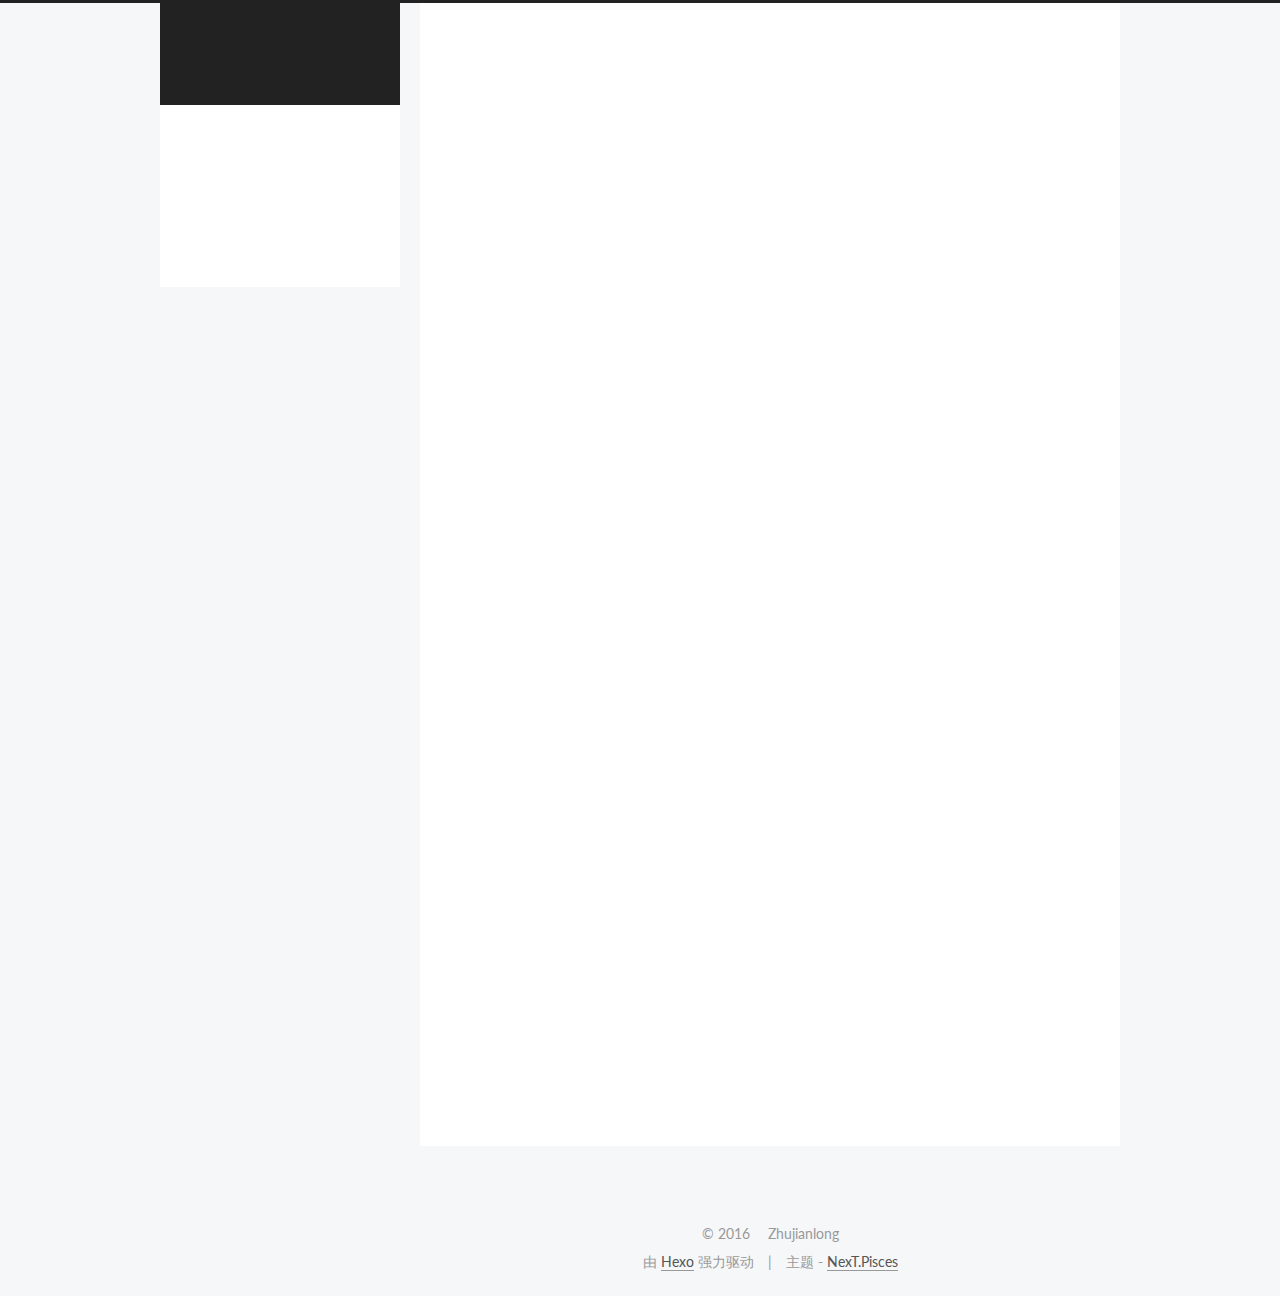
==== commit af153d46: "Site updated: 2016-07-14 22:19:23" ====
--- a/index.html
+++ b/index.html
@@ -171,7 +171,7 @@
       
         
         <li class="menu-item menu-item-home">
-          <a href="/首页" rel="section">
+          <a href="/" rel="section">
             
               <i class="menu-item-icon fa fa-fw fa-home"></i> <br />
             
@@ -180,8 +180,18 @@
         </li>
       
         
+        <li class="menu-item menu-item-about">
+          <a href="/about" rel="section">
+            
+              <i class="menu-item-icon fa fa-fw fa-user"></i> <br />
+            
+            关于
+          </a>
+        </li>
+      
+        
         <li class="menu-item menu-item-archives">
-          <a href="/归档" rel="section">
+          <a href="/archives" rel="section">
             
               <i class="menu-item-icon fa fa-fw fa-archive"></i> <br />
             
@@ -191,7 +201,7 @@
       
         
         <li class="menu-item menu-item-tags">
-          <a href="/标签" rel="section">
+          <a href="/tags" rel="section">
             
               <i class="menu-item-icon fa fa-fw fa-tags"></i> <br />
             
@@ -359,7 +369,7 @@
         </div>
         <nav class="site-state motion-element">
           <div class="site-state-item site-state-posts">
-            <a href="/归档">
+            <a href="/archives">
               <span class="site-state-item-count">1</span>
               <span class="site-state-item-name">日志</span>
             </a>
--- a/css/main.css
+++ b/css/main.css
@@ -1549,7 +1549,7 @@
   width: 4px;
   height: 4px;
   border-radius: 50%;
-  background: #01ff14;
+  background: #8c325b;
 }
 .links-of-blogroll {
   font-size: 13px;
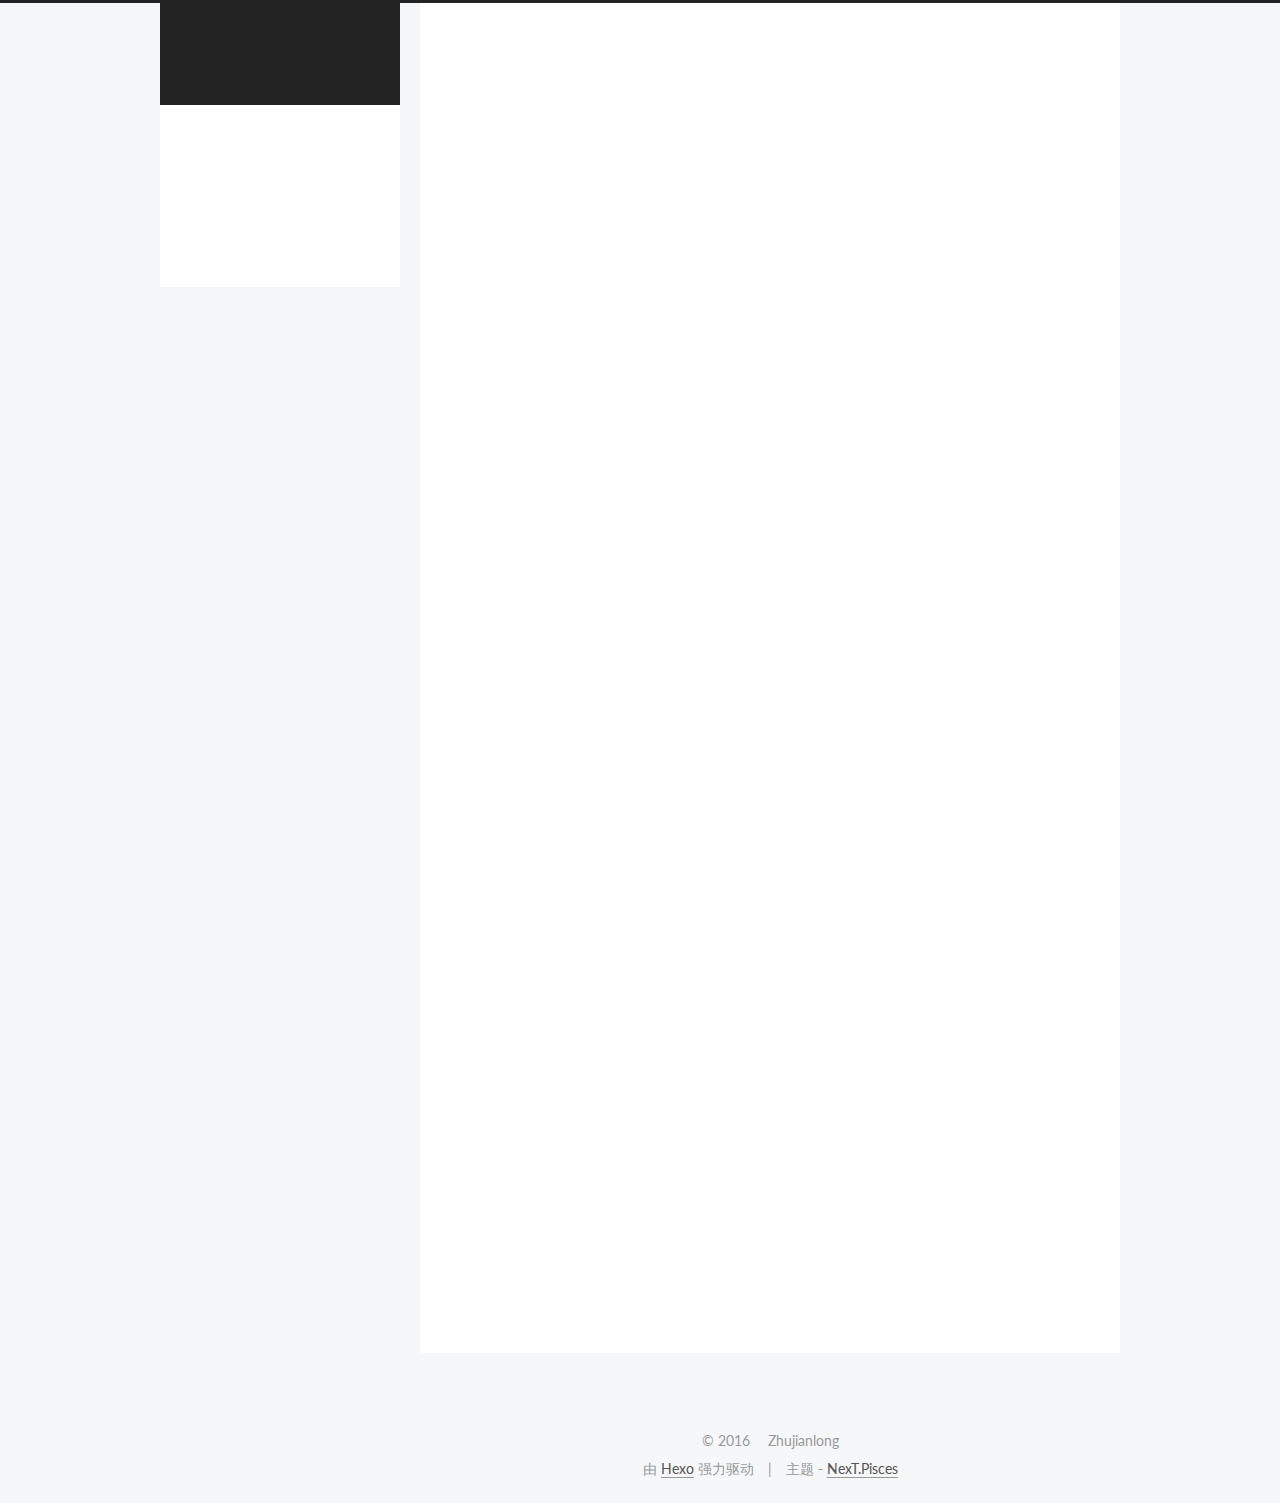
==== commit b2e50a0a: "Site updated: 2016-07-29 00:19:40" ====
--- a/index.html
+++ b/index.html
@@ -248,6 +248,99 @@
             
               
                 
+                <a class="post-title-link" href="/2016/07/29/introdution/" itemprop="url">
+                  introdution
+                </a>
+              
+            
+          </h1>
+        
+
+        <div class="post-meta">
+          <span class="post-time">
+            <span class="post-meta-item-icon">
+              <i class="fa fa-calendar-o"></i>
+            </span>
+            <span class="post-meta-item-text">发表于</span>
+            <time itemprop="dateCreated" datetime="2016-07-29T00:02:35+08:00" content="2016-07-29">
+              2016-07-29
+            </time>
+          </span>
+
+          
+
+          
+            
+          
+
+          
+
+          
+          
+
+          
+        </div>
+      </header>
+    
+
+
+    <div class="post-body" itemprop="articleBody">
+
+      
+      
+
+      
+        
+          
+            
+          
+        
+      
+    </div>
+
+    <div>
+      
+    </div>
+
+    <div>
+      
+    </div>
+
+    <footer class="post-footer">
+      
+
+      
+
+      
+      
+        <div class="post-eof"></div>
+      
+    </footer>
+  </article>
+
+
+    
+      
+
+  
+  
+
+  
+  
+  
+
+  <article class="post post-type-normal " itemscope itemtype="http://schema.org/Article">
+
+    
+      <header class="post-header">
+
+        
+        
+          <h1 class="post-title" itemprop="name headline">
+            
+            
+              
+                
                 <a class="post-title-link" href="/2016/07/12/hello-world/" itemprop="url">
                   Hello World
                 </a>
@@ -370,7 +463,7 @@
         <nav class="site-state motion-element">
           <div class="site-state-item site-state-posts">
             <a href="/archives">
-              <span class="site-state-item-count">1</span>
+              <span class="site-state-item-count">2</span>
               <span class="site-state-item-name">日志</span>
             </a>
           </div>
--- a/css/main.css
+++ b/css/main.css
@@ -1549,7 +1549,7 @@
   width: 4px;
   height: 4px;
   border-radius: 50%;
-  background: #8c325b;
+  background: #c8e2f2;
 }
 .links-of-blogroll {
   font-size: 13px;
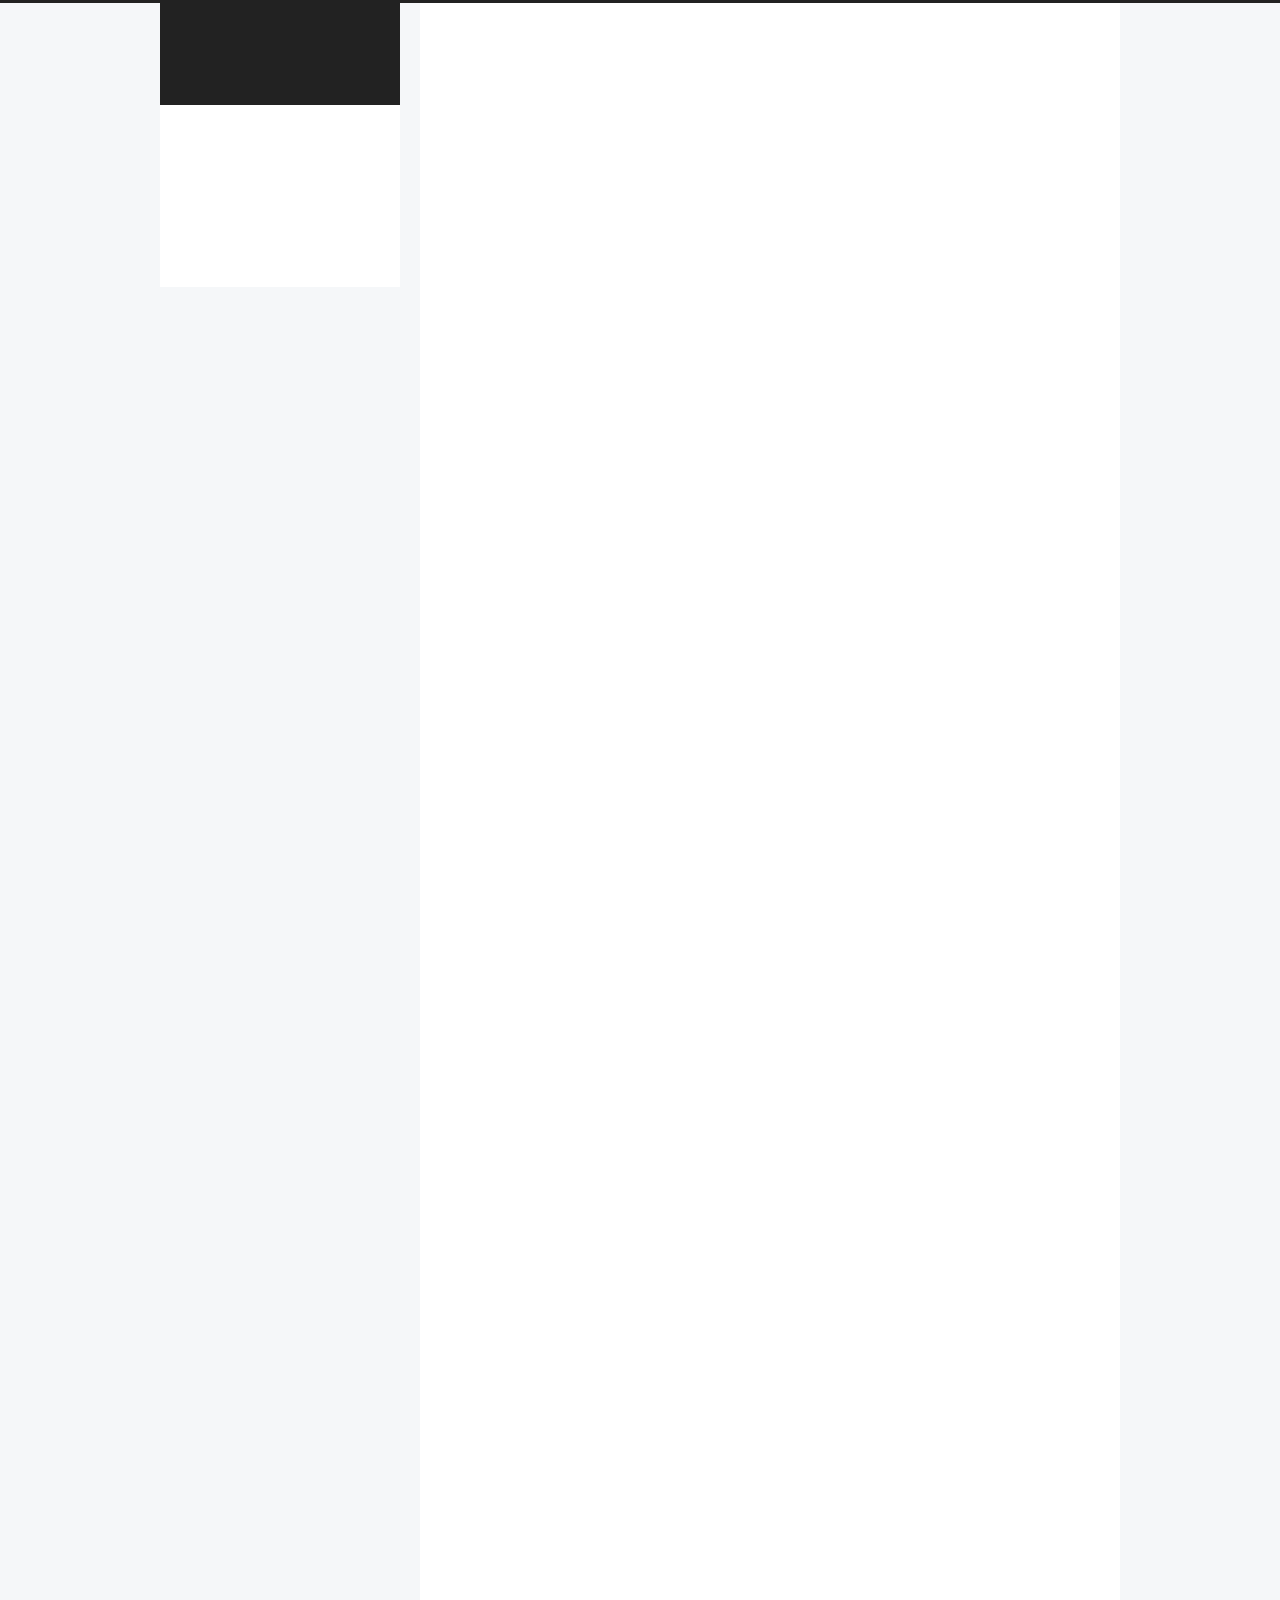
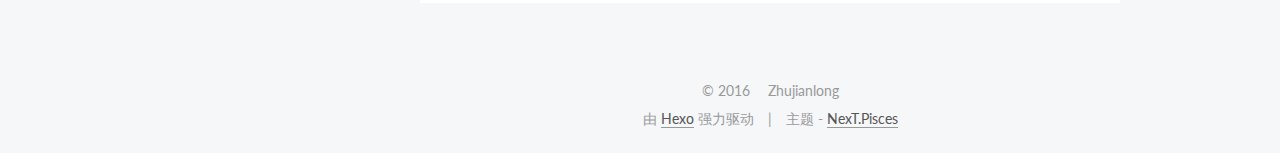
==== commit 87916d98: "Site updated: 2016-07-29 00:26:17" ====
--- a/index.html
+++ b/index.html
@@ -292,7 +292,10 @@
       
         
           
-            
+            <p>这是我的Blog，我是朱剑龙，目前是一名在校生，建这个Blog</p>
+<p>当作自己的学习笔记，工作笔记和生活的点点滴滴</p>
+<p>首先不得不感叹Hexo真的很强大！！！！！— <a href="https://13726295663.github.io/" target="_blank" rel="external">https://13726295663.github.io/</a><br>然后这是我的第一篇博文，说实话文字功底不是很好，但是我觉得这个可以慢慢提升，我觉得写博客是一个非常好的方式，不仅可以训练自己的写文章能力，还可以在自己个人博客上面记录各种东西。</p>
+
           
         
       
--- a/css/main.css
+++ b/css/main.css
@@ -1549,7 +1549,7 @@
   width: 4px;
   height: 4px;
   border-radius: 50%;
-  background: #c8e2f2;
+  background: #282dff;
 }
 .links-of-blogroll {
   font-size: 13px;
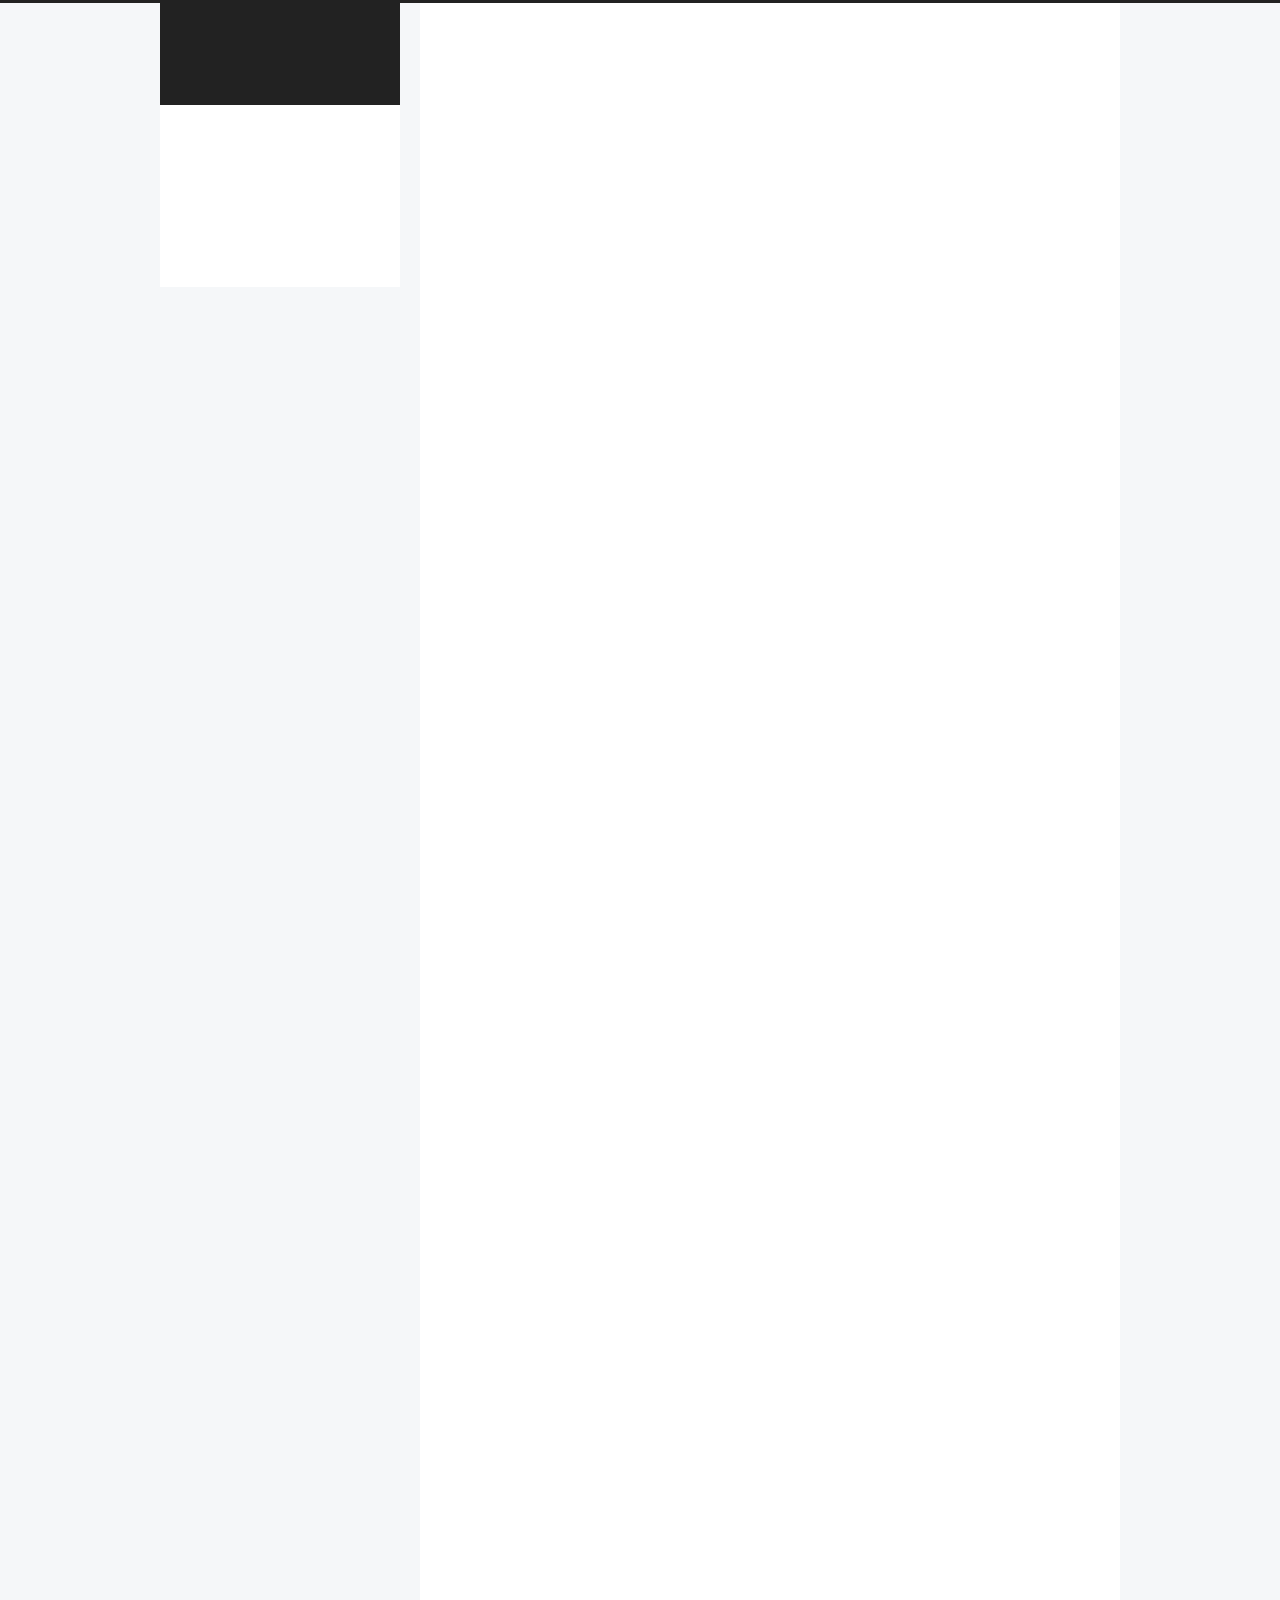
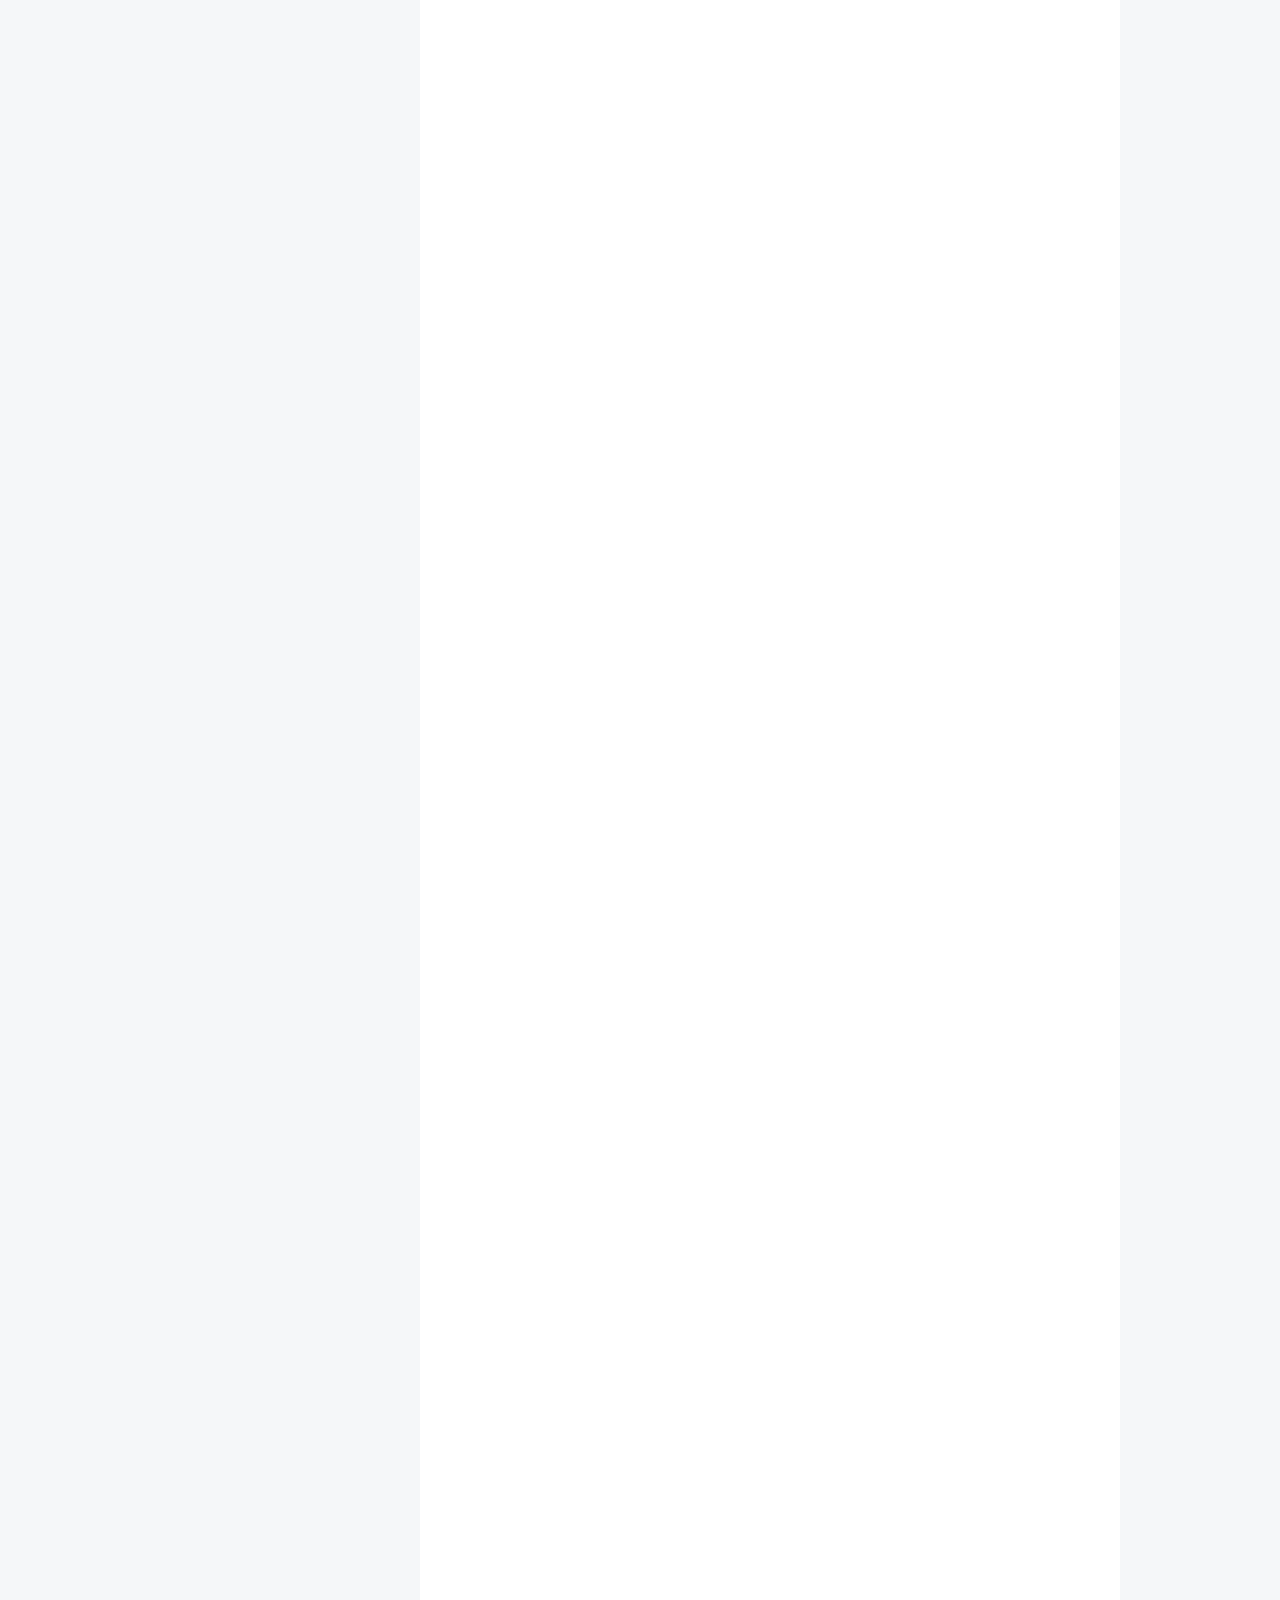
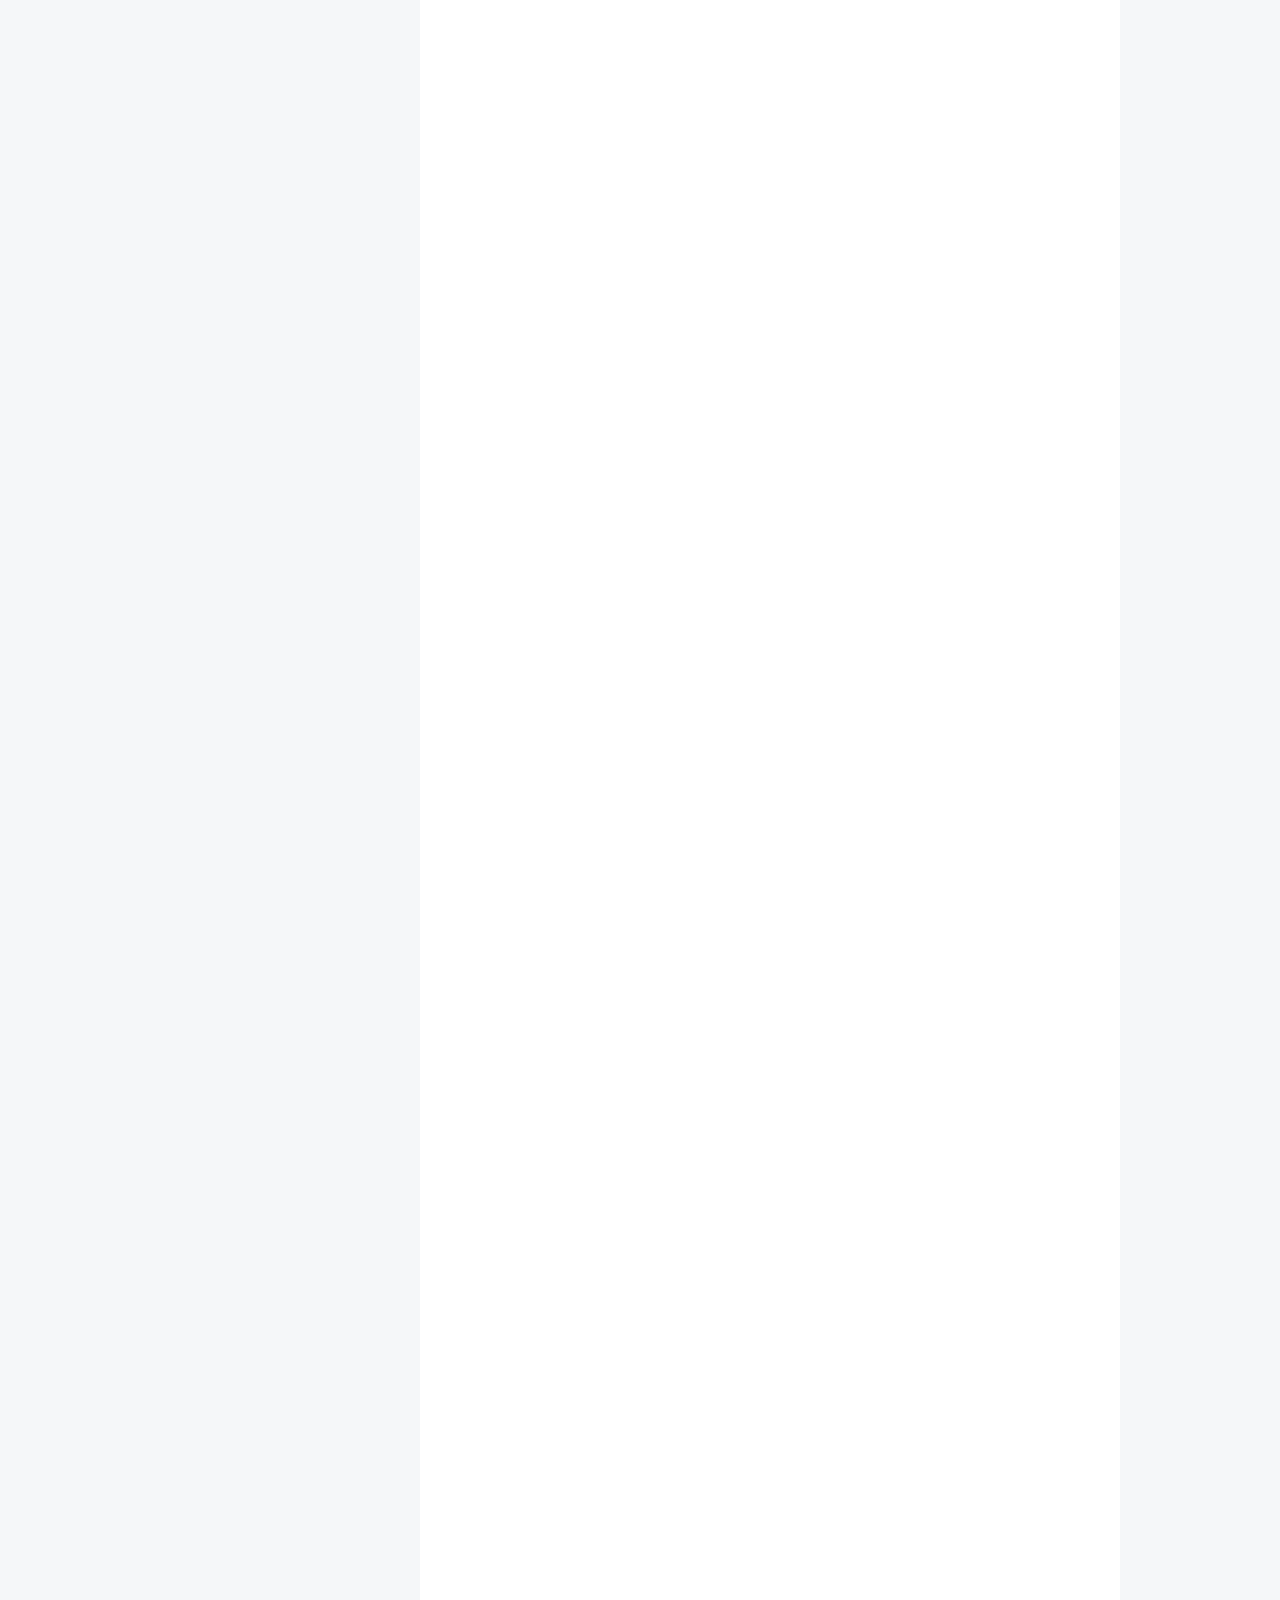
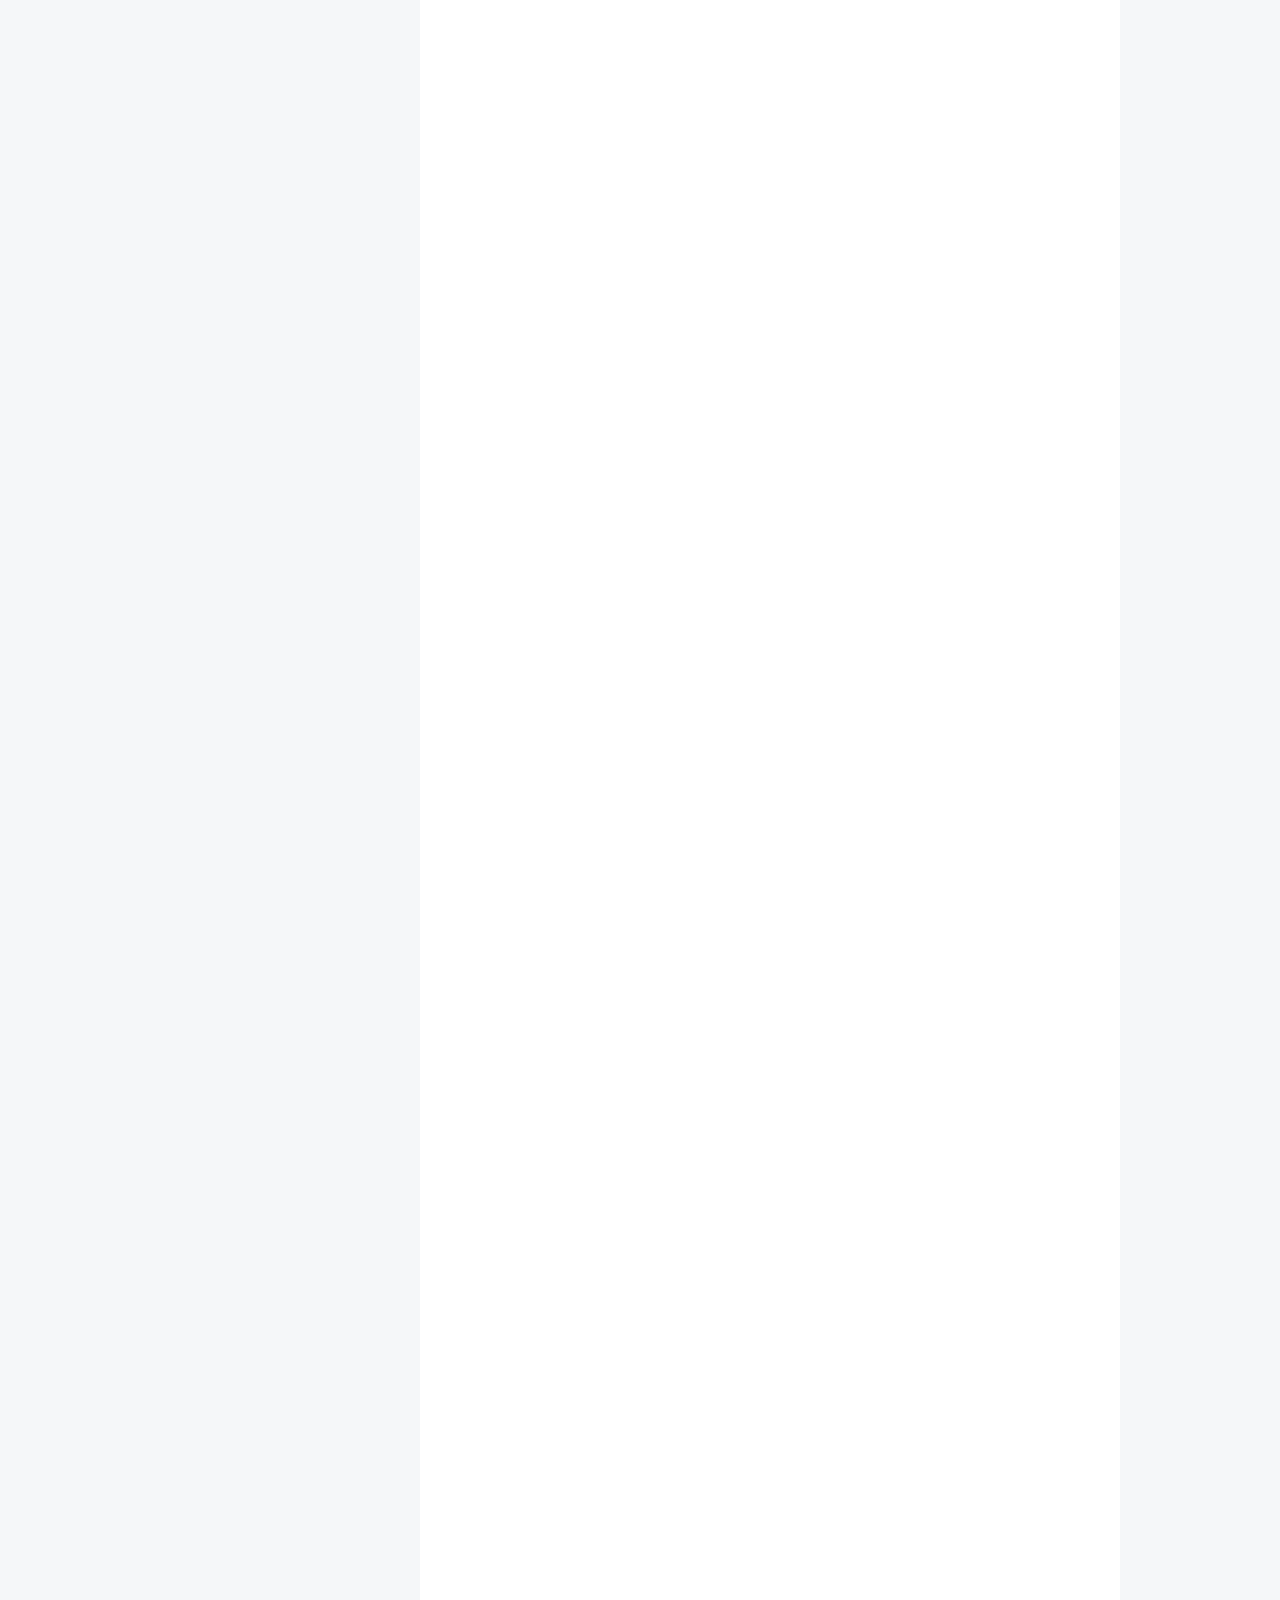
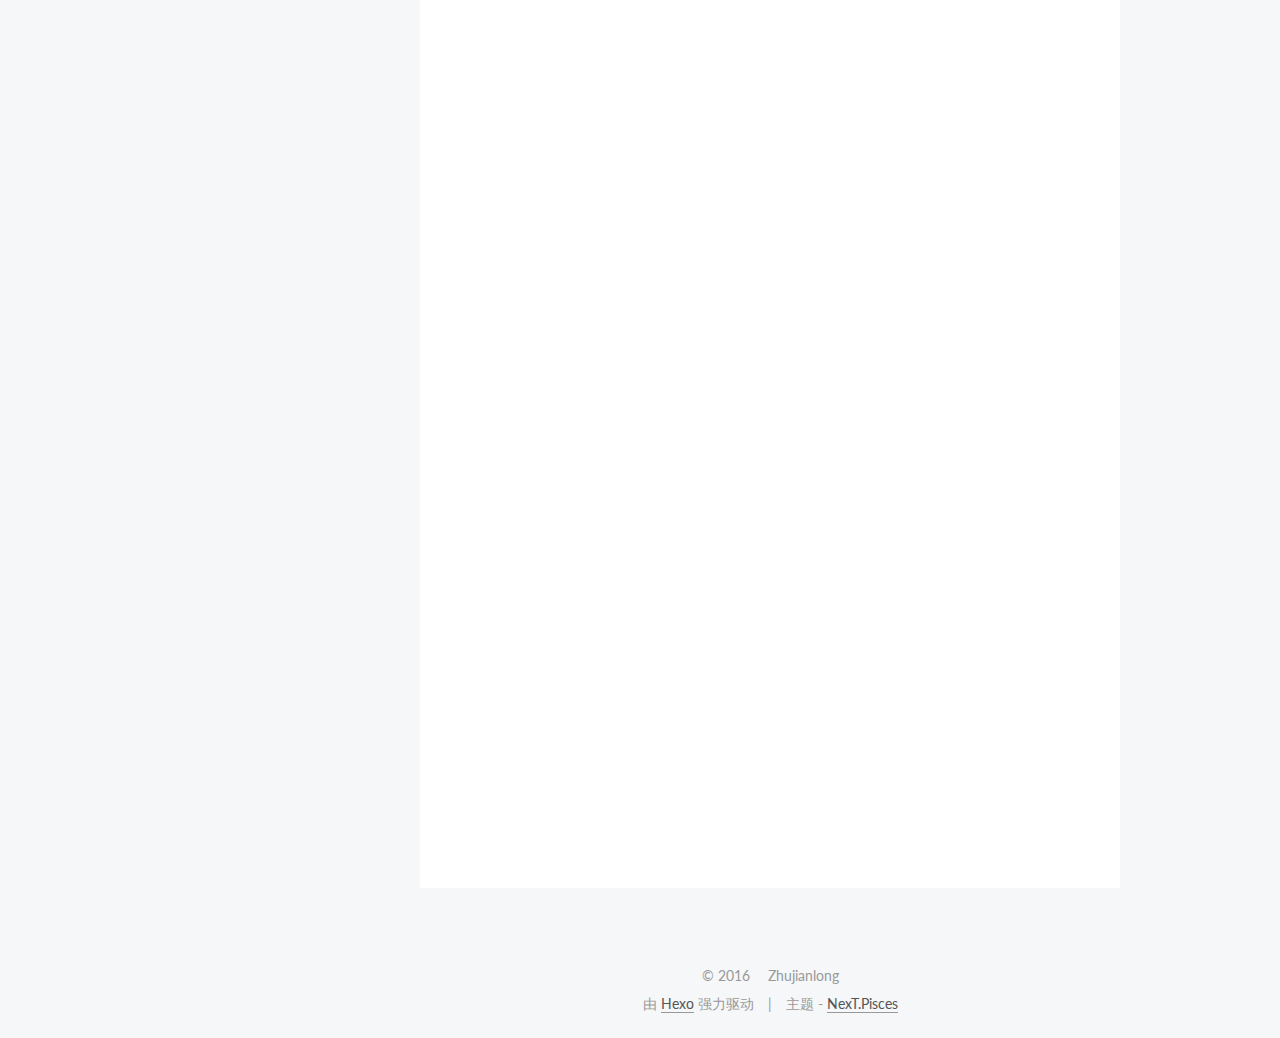
==== commit 739322f9: "Site updated: 2016-08-04 20:17:00" ====
--- a/index.html
+++ b/index.html
@@ -248,6 +248,122 @@
             
               
                 
+                <a class="post-title-link" href="/2016/08/04/activity/" itemprop="url">
+                  activity
+                </a>
+              
+            
+          </h1>
+        
+
+        <div class="post-meta">
+          <span class="post-time">
+            <span class="post-meta-item-icon">
+              <i class="fa fa-calendar-o"></i>
+            </span>
+            <span class="post-meta-item-text">发表于</span>
+            <time itemprop="dateCreated" datetime="2016-08-04T18:46:53+08:00" content="2016-08-04">
+              2016-08-04
+            </time>
+          </span>
+
+          
+
+          
+            
+          
+
+          
+
+          
+          
+
+          
+        </div>
+      </header>
+    
+
+
+    <div class="post-body" itemprop="articleBody">
+
+      
+      
+
+      
+        
+          
+            <h1 id="深入探讨Android-Activity"><a href="#深入探讨Android-Activity" class="headerlink" title="深入探讨Android Activity"></a>深入探讨Android Activity</h1><h2 id="标签（空格分隔）：-创建Activity-Activity生存期-Activity类"><a href="#标签（空格分隔）：-创建Activity-Activity生存期-Activity类" class="headerlink" title="标签（空格分隔）： 创建Activity  Activity生存期  Activity类"></a>标签（空格分隔）： 创建Activity  Activity生存期  Activity类</h2><p>　　每一个Activity都表示一个屏幕，应用程序会把它呈现给用户。应用程序越复杂，需要的屏幕可能就越多。<br>　　典型情况下，这至少包括一个用来处理程序的主UI功能的主界面屏幕。这个主界面一般由许多Fragment组成，并且通常是由一组次要Activity支持的。要在屏幕之间切换，就必须要启动一个新的Activity（或者从一个Activity返回）。<br>　　大部分Activity都被设计为占据整个显示屏，但是也可以创建半透明的或浮动的Activity。</p>
+<p>###1. 创建Activity<br>　　要创建一个新的Activity，需要对Activity类进行扩展，在新类定义用户界面并实现新的功能。<br>　　可以使用Fragment、布局和视图来创建UI。<br>　　视图是用来显示数据和提供用户交互的UI控件。Android提供了多个布局类，称为ViewGroup，它可以包含多个视图来帮助布局UI。Fragment用来封装UI的各个部分，从而能够方便地创建动态界面，这些界面能够针对不同的屏幕尺寸和方向重新排列，起到优化UI布局的效果。</p>
+<p>####1.1 在代码中使用布局ViewGroup来创建布局，如下代码：<br><figure class="highlight plain"><table><tr><td class="gutter"><pre><div class="line">1</div><div class="line">2</div><div class="line">3</div><div class="line">4</div><div class="line">5</div><div class="line">6</div></pre></td><td class="code"><pre><div class="line">@Override</div><div class="line">protected void onCreate(Bundle savedInstanceState) &#123;</div><div class="line">    super.onCreate(savedInstanceState);</div><div class="line">    TextView textView = new TextView(this);</div><div class="line">    setContentView(textView);</div><div class="line">&#125;</div></pre></td></tr></table></figure></p>
+<p>####1.2 更多情况下，将会使用到一个更加复杂的UI设计。可以在代码中使用布局ViewGroup来创建布局，或者可以使用标准的Android约定，传递外部资源中定义的布局的资源ID,如下代码：<br><figure class="highlight plain"><table><tr><td class="gutter"><pre><div class="line">1</div><div class="line">2</div><div class="line">3</div><div class="line">4</div><div class="line">5</div></pre></td><td class="code"><pre><div class="line">@Override</div><div class="line">protected void onCreate(Bundle savedInstanceState) &#123;</div><div class="line">    super.onCreate(savedInstanceState);</div><div class="line">    setContentView(R.layout.activity_main);</div><div class="line">&#125;</div></pre></td></tr></table></figure></p>
+<p>　　为了在应用程序中使用一个Activity，需要在Manifest中对其注册。在Manifest的application节点内添加新的activity标签；activity标签包含像标签、图标、必需的权限以及Activity所使用的主题这样的元数据的属性。<br>　　在activity标签中，可以添加intent-filter节点来指定能够用来启动该Activity的。每一个Intent Filter都定义了一个或者多个Activity所支持的动作或分类。要想让一个Activity可以被应用程序启动器使用，它必须包含一个监听MAIN动作和LAUNCHER分类的Intent Filter,如下代码：<br><figure class="highlight plain"><table><tr><td class="gutter"><pre><div class="line">1</div><div class="line">2</div><div class="line">3</div><div class="line">4</div><div class="line">5</div><div class="line">6</div></pre></td><td class="code"><pre><div class="line">&lt;activity android:name=&quot;.MainActivity&quot;&gt;</div><div class="line">    &lt;intent-filter&gt;</div><div class="line">        &lt;action android:name=&quot;android.intent.action.MAIN&quot; /&gt;</div><div class="line">        &lt;category android:name=&quot;android.intent.category.LAUNCHER&quot; /&gt;</div><div class="line">    &lt;/intent-filter&gt;</div><div class="line">&lt;/activity&gt;</div></pre></td></tr></table></figure></p>
+<p>###2.Activity的生存期</p>
+<p>####2.1.Activity栈<br>　　每一个Activity的状态是由它在Activity栈中所处的位置决定的，Activity栈是当前所有正在运行的Activity的先进先出的集合。当一个新的Activity启动时，他就变成Activity状态，并被移动到栈顶。如果用户使用Back按钮返回到了刚才的Activity，或者前台Activity被关闭了，那么栈中的下一个Activity就会移动到栈顶，变为活动状态，如下图：<br>　　<br>　　<img src="http://image.jeepshoe.org/upload/9/f7/9f7fa824a74e3fee94ec8014e8f60394.jpg" alt="我的头像"></p>
+<p>　　应用程序的优先级受其最高优先级的Activity的影响。当Android的内存管理器决定终止哪个应用程序来释放资源时，它会使用这个栈来决定应用程序的优先级。</p>
+<p>####2.2.Activity状态<br>　　随着Activity的创建和销毁，它们会按上图那样，从栈中移进移出。在这个过程中，它们也经历了下面4种可能的状态：<br>　　<strong>2.2.1活动状态</strong><br>　　当一个Activity位于栈顶的时候，它是可见的、具有焦点的前台Activity，这时它可以接收用户输入。Android将会不惜一切代价来保持它处于活动状态，并根据需要来销毁栈下面部分的Activity，以保证这个Activity拥有它所需要的资源。当另一个Activity变为活动状态时，这个Activity就将被暂停。<br>　　<strong>2.2.2暂停状态</strong><br>　　在某些情况下，Activity是可见的，但是没有获得焦点，此时它就处于暂停状态。当一个透明的或者非全屏的Activity位于该Activity之前时，就会达到这个状态。当Activity被暂停的时候，它仍然会被当作近似于活动状态的状态，但是它不能接收用户的输入事件。在极端情况下，Android会终止暂停的Activity，以便为活动状态的Activity释放资源。<br>　　<strong>2.2.3停止状态</strong><br>　　当一个Activity不可见的时候，它就处于停止状态。此时，Activity仍然会停留在内存中，保存所有的状态信息，然而当系统的其他地方要求使用内存的时候，它们就会成为被终止的首要候选对象。在一个Activity停止的时候，保存数据和当前的UI状态以及停止任何非关键操作是很重要的。<br>　　<strong>2.2.4非活动状态</strong><br>　　当一个Activity被退出或者关闭，它就会变为非活动状态。处于非活动状态的Activity已经从Activity栈中移除了，因此，在它们可以被显示和使用之前，需要被重新启动。<br>　　状态转化是非确定性的，完全由Android内存管理器处理。Android首先会关闭包含非活动状态Activity的应用程序，接着会关闭那些停止的应用程序。只有在极端情况下才会移除那些被暂停的应用程序。</p>
+<blockquote>
+<p>应用程序优先级：活动进程 &gt; 可见进程 &gt; 启动服务进程 &gt; 后台进程 &gt; 空进程</p>
+<p>####2.3.监控状态改变<br>　　为了保证Activity可以对状态改变做出反应，Android提供了一系列事件处理程序，当Activity在完整的、和活动的生存期之间转化时，它们就会被触发。<br><img src="http://images.cnitblog.com/blog/531803/201502/271027022836610.png" alt="我的头像"></p>
+</blockquote>
+<figure class="highlight plain"><table><tr><td class="gutter"><pre><div class="line">1</div><div class="line">2</div><div class="line">3</div><div class="line">4</div><div class="line">5</div><div class="line">6</div><div class="line">7</div><div class="line">8</div><div class="line">9</div><div class="line">10</div><div class="line">11</div><div class="line">12</div><div class="line">13</div><div class="line">14</div><div class="line">15</div><div class="line">16</div><div class="line">17</div><div class="line">18</div><div class="line">19</div><div class="line">20</div><div class="line">21</div><div class="line">22</div><div class="line">23</div><div class="line">24</div><div class="line">25</div><div class="line">26</div><div class="line">27</div><div class="line">28</div><div class="line">29</div><div class="line">30</div><div class="line">31</div><div class="line">32</div><div class="line">33</div><div class="line">34</div><div class="line">35</div><div class="line">36</div><div class="line">37</div><div class="line">38</div><div class="line">39</div><div class="line">40</div><div class="line">41</div><div class="line">42</div><div class="line">43</div><div class="line">44</div><div class="line">45</div><div class="line">46</div><div class="line">47</div><div class="line">48</div><div class="line">49</div><div class="line">50</div><div class="line">51</div><div class="line">52</div><div class="line">53</div><div class="line">54</div><div class="line">55</div><div class="line">56</div><div class="line">57</div><div class="line">58</div><div class="line">59</div><div class="line">60</div><div class="line">61</div><div class="line">62</div><div class="line">63</div><div class="line">64</div><div class="line">65</div></pre></td><td class="code"><pre><div class="line">package com.example.zhujianlong.viewtest;</div><div class="line">import android.app.Activity;</div><div class="line">import android.os.Bundle;</div><div class="line"></div><div class="line">public class MainActivity extends Activity &#123;</div><div class="line">    //在完整生存期开始时调用</div><div class="line">    @Override</div><div class="line">    protected void onCreate(Bundle savedInstanceState) &#123;</div><div class="line">        super.onCreate(savedInstanceState);</div><div class="line">        setContentView(R.layout.activity_main);</div><div class="line">    &#125;</div><div class="line">    //在onCreate方法完成后调用</div><div class="line">    @Override</div><div class="line">    protected void onRestoreInstanceState(Bundle savedInstanceState) &#123;</div><div class="line">        super.onRestoreInstanceState(savedInstanceState);</div><div class="line">        //从saveInstanceState恢复UI状态</div><div class="line">        //这个Bundle也被传递给了onCreate</div><div class="line">        //自Activity上次可见后，只有当系统终止了该Activity时，才会被调用</div><div class="line">    &#125;</div><div class="line">    //在可见生产期的开始调用</div><div class="line">    @Override</div><div class="line">    protected void onStart() &#123;</div><div class="line">        super.onStart();</div><div class="line">        //既然Activity可见，就应用任何要求的UI Change</div><div class="line">    &#125;</div><div class="line">    //在活动状态生存期开始时调用</div><div class="line">    @Override</div><div class="line">    protected void onResume() &#123;</div><div class="line">        super.onResume();</div><div class="line">        //恢复Activity需要，但是当它处于不活动在状态时被挂起的暂停的UI进程、线程或进程</div><div class="line">        //在Activity状态生命周期结束的时候调用，用来保存UI状态的改变</div><div class="line">    &#125;</div><div class="line">    //在随后的Activity进程的可见生存期之前调用</div><div class="line">    @Override</div><div class="line">    protected void onRestart() &#123;</div><div class="line">        super.onRestart();</div><div class="line">        //加装载改变，知道Activity在此进程中已经可见</div><div class="line">    &#125;</div><div class="line">    //把UI状态改变保存到savedInstanceState</div><div class="line">    @Override</div><div class="line">    protected void onSaveInstanceState(Bundle outState) &#123;</div><div class="line">        super.onSaveInstanceState(outState);</div><div class="line">       //如果进程被运行时终止并被重启，那么这个Bundle将被传递给onCreate和onRestoreInstanceState</div><div class="line">    &#125;</div><div class="line">    //在活动状态生存期结束时调用</div><div class="line">    @Override</div><div class="line">    protected void onPause() &#123;</div><div class="line">        super.onPause();</div><div class="line">        //挂起不需要更新的UI更新、线程或者CPU密集的进程</div><div class="line">        //当Activity不是前台的活动状态的Activity时</div><div class="line">    &#125;</div><div class="line">    //在可见生存期结束时调用</div><div class="line">    @Override</div><div class="line">    protected void onStop() &#123;</div><div class="line">        super.onStop();</div><div class="line">        //挂起不需要的UI更新、线程或处理，当Activity不可见时，</div><div class="line">        //保存所有的编辑或者状态改变，因为在调用这个方法后，进程可能会被终止</div><div class="line">    &#125;</div><div class="line">    //在完整生存期结束时调用</div><div class="line">    @Override</div><div class="line">    protected void onDestroy() &#123;</div><div class="line">        super.onDestroy();</div><div class="line">        //清理所有资源，包括结束线程、关闭数据库连接等</div><div class="line">    &#125;</div><div class="line">&#125;</div></pre></td></tr></table></figure>
+<p>####2.4.理解Activity的生存期<br>　　在一个Activity从创建到销毁的完整的生存期内，它会经历活动生存期和可见生存期的一次或多次重复。每一次转化都会触发前面所描述的方法处理程序。<br>　　<strong>完整生存期</strong><br>　　Activity的完整生存期：onCreate方法的第一次调用和对onDestroy方法的最后一次调用之间的时间范围。有时候还会发生一个Activity的进程被终止，却没有调用onDestroy方法的情况。<br>　　<strong>onCreate方法初始化Activity</strong>:填充（inflate）用户界面，得到对Fragment的引用，分配对类变量的引用，将数据绑定到控件，并启动Service和定时器。<em>如果Activity被运行时意外终止，onCreate方法接受一个包含UI状态的Bundle对象，该对象在最后一次调用onSaveInstanceState时保存的。应该使用这个Bundle将UI恢复为上一次的状态，这里既可以通过onCreate方法，也可以通过重写onRestoreInstanceState来实现</em><br>　　<strong>onDestroy方法清理所有资源，包括结束线程、关闭数据库连接等</strong></p>
+<blockquote>
+<p>最好避免创建短期的对象，对象的快速创建和销毁会导致额外垃圾收集过程</p>
+</blockquote>
+<hr>
+<p>　　<strong>可见生存期</strong><br>　　Activity的可见生存期：onStart和onStop之间的那段时间。<br>　　<strong>onStop方法应该用来暂停或者停止动画、线程、传感器监听器、GPS查找、定时器、Service或者其他专门用于更新用户界面的进程。</strong>当UI不可见的时候更新它是没有意义的，因为这样消耗了资源（如CPU周期或者网络带宽）却没起到实际的作用。当UI再次可见的时候，可以使用<strong>onStart/onRestart</strong>方法来恢复或者重启这些进程。<br>　　<strong>onRestart</strong>在除了对<strong>onStart</strong>方法的第一次调用之外的所有方法之前被立即调用。可以使用它实现那些只有当Activity在它的完整生存期之内重启时才能完成的特殊处理。<br>　　<strong>onStart/onStop</strong>方法也可以用来注册和注销那些专门用来更新用户界面的Broadcast Receiver。</p>
+<hr>
+<p>　　<strong>活动生存期</strong><br>　　活动生存期：onResume和onPause之间的那段时间。<br>　　一个处于活动状态的Activity是在前台，并且正在接收用户的输入事件。Activity在被销毁之前很可能会经历多个活动生存期，因为当显示一个新的Activity、设备休眠或者这个Activity丢失焦点的时候，一个Activity的活动生存期就结束了。一定要尽量让onPause和onResume中的代码执行迅速，并且其中的代码尽可能少，以保证在前台和后台之间进行切换的时候应用程序能够保持响应。<br>　　在<strong>onPause</strong>之前，是对onSaveInstanceState的调用。这个方法提供了把Activity的UI状态保持在一个Bundled中的机会，这个Bundle对象将会被传递给onCreate和onRestoreInstanceState方法。可以使用onSaveInstanceState来保存UI状态（例如，复选框状态、用户焦点和已经输入但是还没有提交的用户输入），从而保证当Activity下次变为活动状态时，它能够呈现出与之前相同的UI。<br>　　大部分Activity实现都至少会重写onSaveInstanceState和onPause方法来提交未保存的改动，因为它标记了一个点，在这个点之外的Activity可能在没有警告的情况下被终止。当Activity不在前台的时候，也可以根据应用程序的架构，选择挂起线程、进程或者Broadcast Receiver。<br>　　<strong>onResume</strong>方法可以是轻量级的。这里，将不需要重新加载UI状态，因为当要求加载UI状态的时候，它会由onCreate和onRestoreInstanceState方法处理。使用<strong>onResume</strong>可以重新注册任何可能已经使用onPause停止的Broadcast Receiver或其他进程。</p>
+<p>###3.Android Activity类<br>　　<strong>MapActivity</strong><br>　　在一个Activity中封装了支持MapViewWidget所要求的资源处理（在此就不细谈）。<br>　　<strong>ListActivity</strong><br>　　Activity包装类，它将一个ListView绑定到了一个数据源，从而作为主UI元素，并提供了列表项选择的事件处理程序。<br>　　<strong>ExpandableListActivity</strong><br>　　与ListActivity类似，但是它支持ExpandableListView。</p>
+
+          
+        
+      
+    </div>
+
+    <div>
+      
+    </div>
+
+    <div>
+      
+    </div>
+
+    <footer class="post-footer">
+      
+
+      
+
+      
+      
+        <div class="post-eof"></div>
+      
+    </footer>
+  </article>
+
+
+    
+      
+
+  
+  
+
+  
+  
+  
+
+  <article class="post post-type-normal " itemscope itemtype="http://schema.org/Article">
+
+    
+      <header class="post-header">
+
+        
+        
+          <h1 class="post-title" itemprop="name headline">
+            
+            
+              
+                
                 <a class="post-title-link" href="/2016/07/29/introdution/" itemprop="url">
                   introdution
                 </a>
@@ -466,7 +582,7 @@
         <nav class="site-state motion-element">
           <div class="site-state-item site-state-posts">
             <a href="/archives">
-              <span class="site-state-item-count">2</span>
+              <span class="site-state-item-count">3</span>
               <span class="site-state-item-name">日志</span>
             </a>
           </div>
--- a/css/main.css
+++ b/css/main.css
@@ -1549,7 +1549,7 @@
   width: 4px;
   height: 4px;
   border-radius: 50%;
-  background: #282dff;
+  background: #21b53d;
 }
 .links-of-blogroll {
   font-size: 13px;
